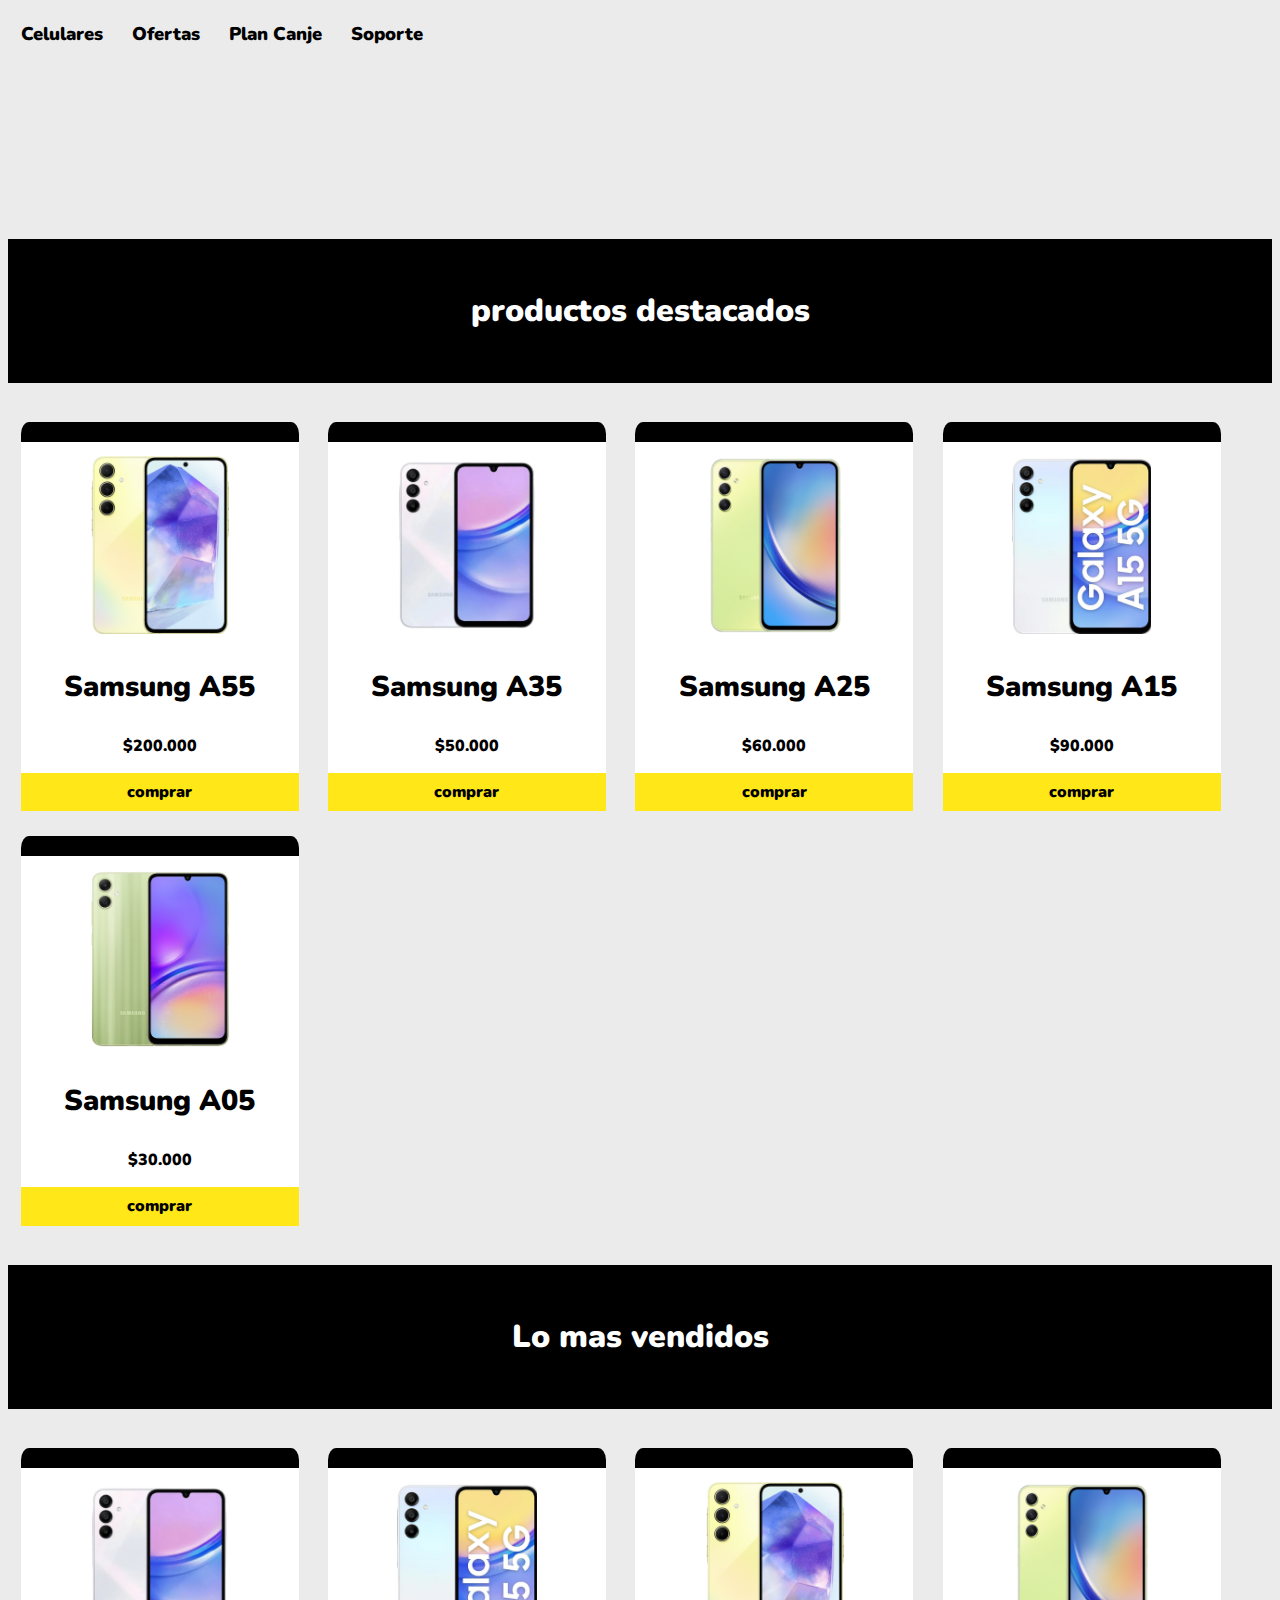
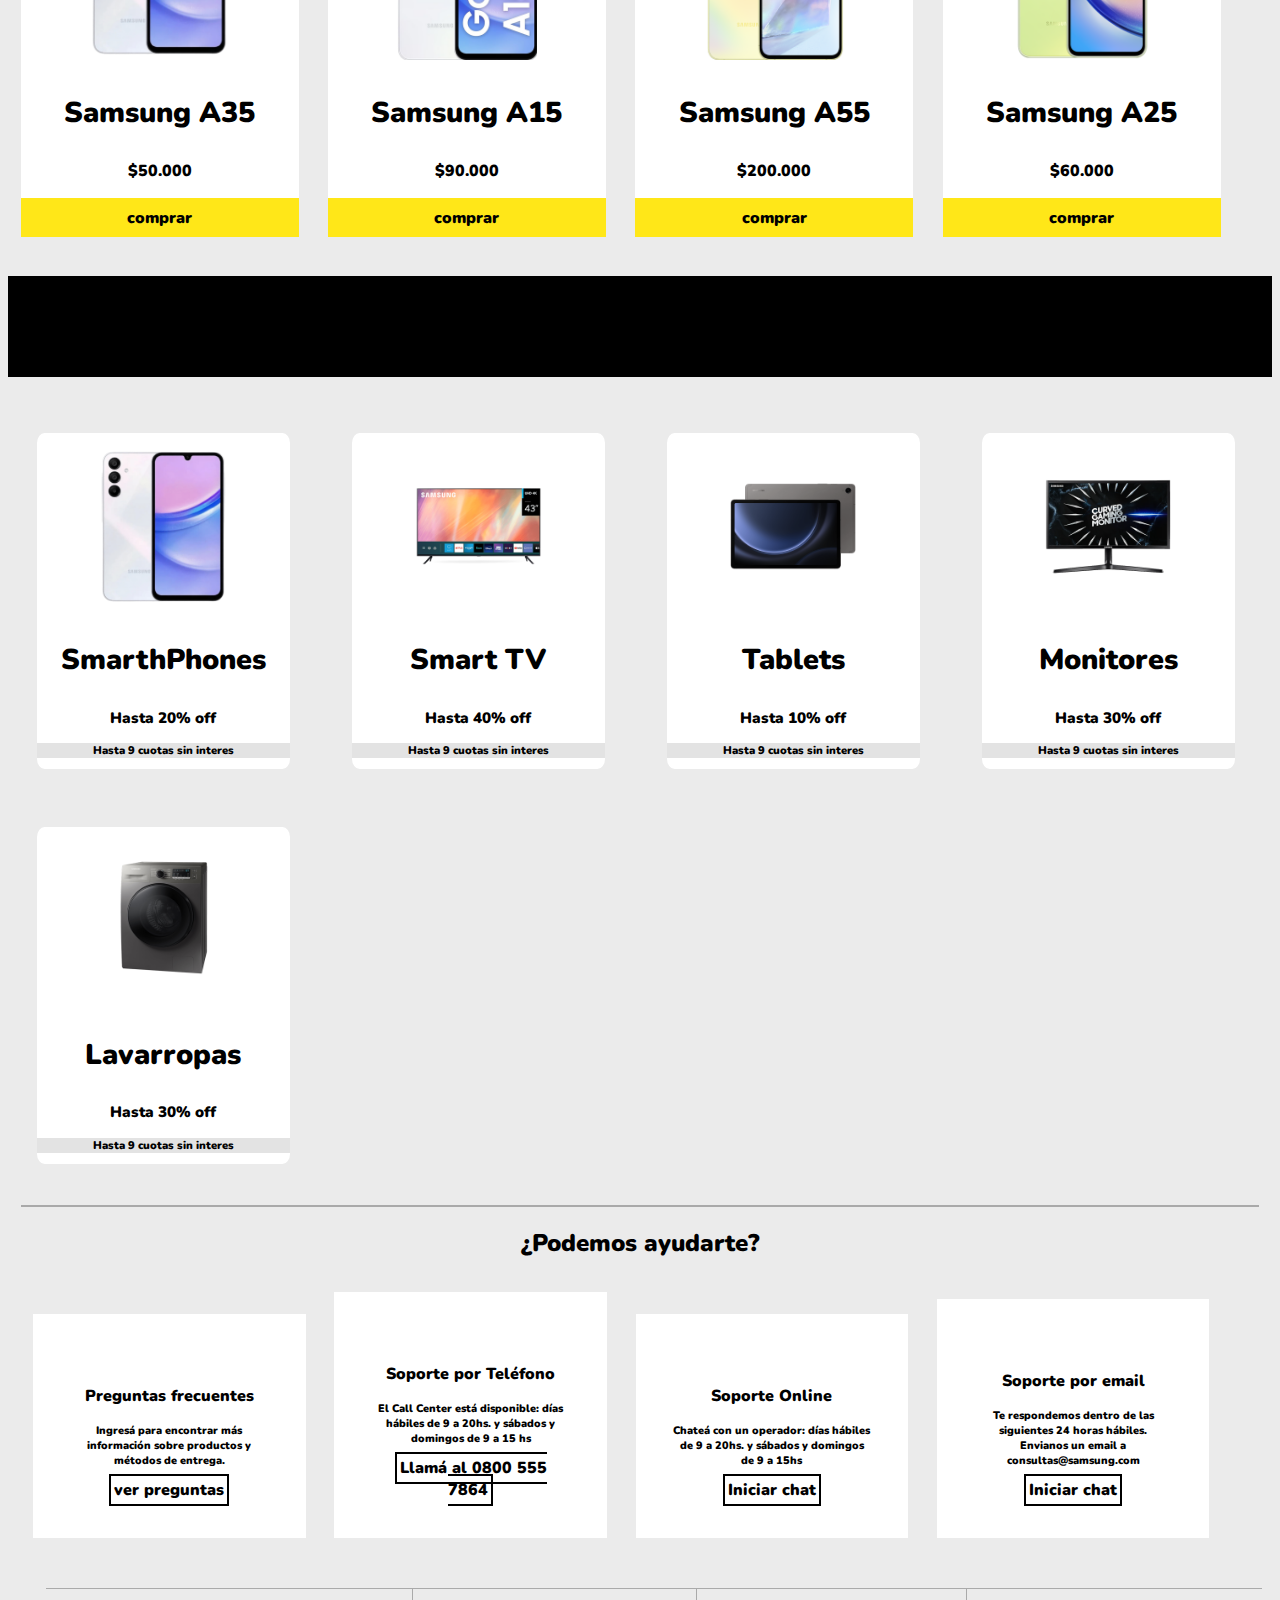
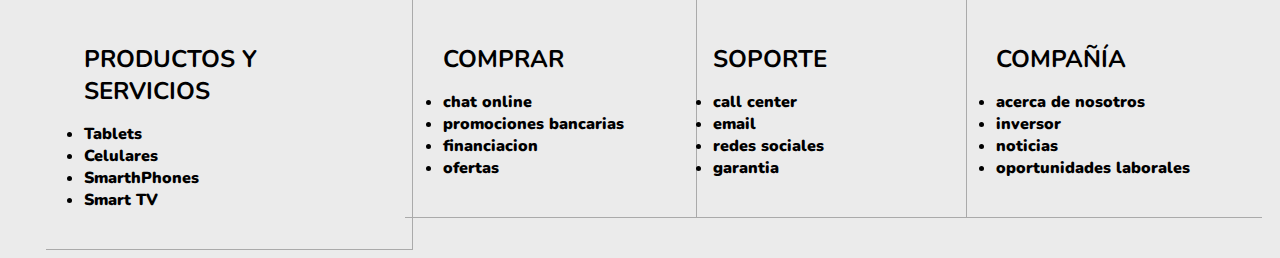
==== index.html @ 71383eb6 "Add files via upload" ====
<!DOCTYPE html>
<html lang="en">
<head>
    <meta charset="UTF-8">
    <meta name="viewport" content="width=device-width, initial-scale=1.0">
    <title>Document</title>
    <link rel="stylesheet" href="css.css">
    <link rel="preconnect" href="https://fonts.googleapis.com">
    <link rel="preconnect" href="https://fonts.gstatic.com" crossorigin>
    <link href="https://fonts.googleapis.com/css2?family=Nunito:ital,wght@0,200..1000;1,200..1000&display=swap" rel="stylesheet">

</head>
<div class="navegacion">
    <nav class="navegacion">
        <a href="index.html" class="item">Celulares</a>
        <a class="item">Ofertas</a>
        <a class="item">Plan Canje</a>
        <a class="item">Soporte</a>
    </nav>
</div>

    

    <div>
        <video autoplay loop muted class="video" >
        <source src="video.mp4" type="video/mp4">
        </video>
    </div>

<!-- galeria de imagenes -->
    <h2 class="productos">productos destacados</h2>

    <div class="padreTarjeta">
        <img class="imgTarjeta" src="/Sin título-2.png" alt="">
        <p class="parrafo">Samsung A55</p>
        <h3 class="precio">$200.000</h3>
        <a class="comprar" href="samsung-a55.html">comprar</a>

    </div>

    <div class="padreTarjeta">
        <img class="imgTarjeta" src="/Sin título-1.png" alt="">
        <p class="parrafo">Samsung A35</p>
        <h3 class="precio">$50.000</h3>
        <a class="comprar" href="samsung-a35.html">comprar</a>
        
    </div>

    <div class="padreTarjeta">
        <img class="imgTarjeta" src="/Sin título-3.png" alt="">
        <p class="parrafo">Samsung A25</p>
        <h3 class="precio">$60.000</h3>
        <a class="comprar" href="samsung-a25.html">comprar</a>
    </div>

    <div class="padreTarjeta">
        <img class="imgTarjeta" src="/Sin título-4.png" alt="">
        <p class="parrafo">Samsung A15</p>
        <h3 class="precio">$90.000</h3>
        <a class="comprar" href="samsung-a15.html">comprar</a>
    </div>

    <div class="padreTarjeta">
        <img class="imgTarjeta" src="/Sin título-9.png" alt="">
        <p class="parrafo">Samsung A05</p>
        <h3 class="precio">$30.000</h3>
        <a class="comprar" href="samsung-a05.html">comprar</a>
    </div>

<!-- galeria de imagenes -->

    <h2 class="productos">Lo mas vendidos</h2>

    <div class="padreTarjeta">
        <img class="imgTarjeta" src="/Sin título-1.png" alt="">
        <p class="parrafo">Samsung A35</p>
        <h3 class="precio">$50.000</h3>
        <a class="comprar" href="samsung-a35.html">comprar</a>
        
    </div>

    <div class="padreTarjeta">
        <img class="imgTarjeta" src="/Sin título-4.png" alt="">
        <p class="parrafo">Samsung A15</p>
        <h3 class="precio">$90.000</h3>
        <a class="comprar" href="samsung-a15.html">comprar</a>
    </div>

    <div class="padreTarjeta">
        <img class="imgTarjeta" src="/Sin título-2.png" alt="">
        <p class="parrafo">Samsung A55</p>
        <h3 class="precio">$200.000</h3>
        <a class="comprar" href="samsung-a55.html">comprar</a>
    </div>

    <div class="padreTarjeta">
        <img class="imgTarjeta" src="/Sin título-3.png" alt="">
        <p class="parrafo">Samsung A25</p>
        <h3 class="precio">$60.000</h3>
        <a class="comprar" href="samsung-a25.html">comprar</a>
    </div>

    




    
    <!-- galeria de imagenes -->

    <h2 class="productos"></h2>

    <div class="ofertasas">
        <img class="imgTarjeta" src="/Sin título-1.png" alt="">
        <p class="parrafo">SmarthPhones</p>
        <h3 class="off">Hasta 20% off</h3>
        <h3 class="cuotas">Hasta 9 cuotas sin interes</h3>
    </div>

    <div class="ofertasas">
        <img class="imgTarjeta" src="/Sin título-5.png" alt="">
        <p class="parrafo">Smart TV</p>
        <h3 class="off">Hasta 40% off</h3>
        <h3 class="cuotas">Hasta 9 cuotas sin interes</h3>
        
    </div>

    <div class="ofertasas">
        <img class="imgTarjeta" src="/Sin título-6.png" alt="">
        <p class="parrafo">Tablets</p>
        <h3 class="off">Hasta 10% off</h3>
        <h3 class="cuotas">Hasta 9 cuotas sin interes</h3>
    </div>

    <div class="ofertasas">
        <img class="imgTarjeta" src="/Sin título-7.png" alt="">
        <p class="parrafo">Monitores</p>
        <h3 class="off">Hasta 30% off</h3>
        <h3 class="cuotas">Hasta 9 cuotas sin interes</h3>
    </div>

    <div class="ofertasas">
        <img class="imgTarjeta" src="/Sin título-8.png" alt="">
        <p class="parrafo">Lavarropas</p>
        <h3 class="off">Hasta 30% off</h3>
        <h3 class="cuotas">Hasta 9 cuotas sin interes</h3>
    </div>



    <footer class="footerr">

        <h2 class="ayudarte">¿Podemos ayudarte?</h2>
        <div class="ayuda">
            <img src="https://samsungar.vtexassets.com/assets/vtex/assets-builder/samsungar.store-shop/0.43.1/contact-help___1b80924f4b9724a655293cec8883b79e.svg" alt="">
            <p class="preguntas">Preguntas frecuentes</p>
            <p class="preguntastexto">Ingresá para encontrar más
                información sobre productos y
                métodos de entrega.</p>
            <a href="" class="preguntas">ver preguntas</a>

        </div>

        <div class="ayuda">
            <img src="https://samsungar.vtexassets.com/assets/vtex/assets-builder/samsungar.store-shop/0.43.1/contact-phone___f4ac558d5203dd11baa30cdf0105889a.svg" alt="">
            <p class="preguntas">Soporte por Teléfono</p>
            <p class="preguntastexto">El Call Center está disponible:
                días hábiles de 9 a 20hs. y
                sábados y domingos de 9 a 15 hs</p>
            <a href="" class="preguntas">Llamá al 0800 555 7864</a>

        </div>

        <div class="ayuda">
            <img src="https://samsungar.vtexassets.com/assets/vtex/assets-builder/samsungar.store-shop/0.43.1/contact-message___e13eb6df89c6afef3c2ab8a1f8bf3823.svg" alt="">
            <p class="preguntas">Soporte Online</p>
            <p class="preguntastexto">Chateá con un operador:
                días hábiles de 9 a 20hs. y
                sábados y domingos de 9 a 15hs</p>
            <a href="" class="preguntas">Iniciar chat</a>

        </div>

        <div class="ayuda">
            <img src="https://samsungar.vtexassets.com/assets/vtex/assets-builder/samsungar.store-shop/0.43.1/contact-email___0a463ae4b21167f5a4cee4f8c2f34f4c.svg" alt="">
            <p class="preguntas">Soporte por email</p>
            <p class="preguntastexto">
                Te respondemos dentro de
                las siguientes 24 horas hábiles.
                Envianos un email a 
                consultas@samsung.com</p>
                <a href="" class="preguntas">Iniciar chat</a>

        </div>
    </footer>

    <footer>
        <div class="creditosos">
            <h1>PRODUCTOS Y SERVICIOS</h1>
            <li>Tablets</li>
            <li>Celulares</li>
            <li>SmarthPhones</li>
            <li>Smart TV</li>
        </div>

        <div class="creditos">
            <h1>COMPRAR</h1>
            <li>chat online</li>
            <li>promociones bancarias</li>
            <li>financiacion</li>
            <li>ofertas</li>
        </div>

        <div class="creditos">
            <h1>SOPORTE</h1>
            <li>call center</li>
            <li>email</li>
            <li>redes sociales</li>
            <li>garantia</li>
        </div>

        <div class="creditoss">
            <h1>COMPAÑÍA</h1>
            <li>acerca de nosotros</li>
            <li>inversor</li>
            <li>noticias</li>
            <li>oportunidades laborales</li>
        </div>
    </footer>
</body>
</html>
---- css.css ----
video.video {
    width: 100%;
    height: 100%;
}
  

.navegacion {
    width: 100%;
    background-color: rgb(235 235 235);
    text-align: left;
}

h1 {
    font-size: 150%;
}

a.item {
    font-family: "Nunito", sans-serif;
    font-weight: 1000;
    color: rgb(0, 0, 0);
    font-size: 115%;
    text-decoration: none;
    transition: 0.4s;
    background: rgb(235 235 235);
}

a.item:hover{
    color: white;
    background: black;
}

p.item {
    font-family: "Nunito", sans-serif;
    font-weight: 1000;
    color: black;
    font-size: 100%;
    padding: 0%;
}

.item {
    display: inline-block; 
    color: white;
    margin: 1%;
}

.item2 {
    display: inline-block;
    color: white;
    margin: 1%;
    text-align: right;
}

.portada{
    object-fit: cover;
    width: 100%;
    height: 100%;
    transition: 1.5s;
}

.portada:hover{
    width: 90%;
    height: 90%;
    object-fit: cover;

}

.imgTarjeta {
    height: 60%;
    width: 50%;
    margin-left: 25%;
    margin-top: 5%;
    transition: 0.8s;
}

.imgTarjeta:hover{
    height: 70%;
    width: 60%;

}

.padreTarjeta {
    border-top: 20px solid rgb(0 0 0);
    width: 22%;
    height: 20%;
    display: inline-block;
    margin: 1%;
    border-radius: 3%;
    background-color: rgb(255, 255, 255);
    padding: 0%;
}
body{
    background-color: rgb(235 235 235);
}

.parrafo {
    text-align: center;
    color: black;
    font-size: 180%;
    font-family: "Nunito", sans-serif;
    font-weight: 1000;
}

.precio {
    text-align: center;
    font-size: 100%;
    font-family: "Nunito", sans-serif;
    font-weight: 1000;
}

.productos {
    text-align: center;
    font-family: "Nunito", sans-serif;
    font-weight: 1000;
    background-color: black;
    color: white;
    padding: 4%;
    font-size: 200%;
}

.comprar {
    padding: 3%;
    margin: 0%;
    font-family: "Nunito", sans-serif;
    font-weight: 1000;
    background-color: #FFEB3B;
    font-size: 100%;
    border: 0px;
    text-align: center;
}


.off {
    text-align: center;
    font-size: 95%;
    font-family: "Nunito", sans-serif;
    font-weight: 1000;
}

.cuotas {
    text-align: center;
    font-size: 70%;
    font-family: "Nunito", sans-serif;
    font-weight: 1000;
    background-color: #0000001c;
}

.ofertasas {
    width: 20%;
    height: 20%;
    display: inline-block;
    margin: 2.3%;
    border-radius: 3%;
    background-color: rgb(255, 255, 255);
    padding: 0%;
}

a.comprar {
    padding: 3%;
    font-family: "Nunito", sans-serif;
    font-weight: 1000;
    background-color: #ffe718;
    font-size: 100%;
    border: 0px;
    width: 94%;
    height: 100%;
    display: block;
    text-decoration: none;
    transition: 0.4s;
    color: black;
}

a.comprar:hover {
    background-color: rgb(0, 0, 0);
    color: white;

}

h2.ayudarte {
    text-align: center;
    font-family: "Nunito", sans-serif;
    font-weight: 1000;
    display: block;
}

.ayuda {
    display: inline-block;
    background-color: rgb(255, 255, 255);
    width: 16%;
    margin: 1%;
    text-align: center;
    max-width: 20%;
    padding: 3%;
}

.ayudaa {
    display: inline-block;
    background-color: rgb(255, 255, 255);
    width: 19%;
    margin: 1%;
    text-align: center;
    max-width: 16%;
    padding: 1%;
}

p.preguntas {
    font-family: "Nunito", sans-serif;
    font-weight: 1000;
    text-decoration: none;
}

p.preguntastexto {
    font-family: "Nunito", sans-serif;
    font-weight: 1000;
    font-size: 68%;
}

a.preguntas {
    font-family: "Nunito", sans-serif;
    font-weight: 1000;
    padding: 3px;
    text-decoration: none;
    color: black;
    border: 2px solid black;
    transition: 0.4s;
}

a.preguntas:hover {
    background-color: black;
    color: white;
}

footer.footerr {
    border-top: 2px solid #00000047;
    margin: 1%;
}

.creditos {
    display: inline-grid;
    margin: -1%;
    width: 17%;
    padding: 3%;
    max-height: 0%;
    border-top: 1px solid #aaaaaa;
    border-right: 1px solid #aaaaaa;
    border-bottom: 1px solid #aaaaaa;
    font-family: "Nunito", sans-serif;
    font-weight: 1000;
    
}

.creditosos {
    display: inline-grid;
    width: 23%;
    padding: 3%;
    max-height: 0%;
    border-top: 1px solid #aaaaaa;
    border-right: 1px solid #aaaaaa;
    border-bottom: 1px solid #aaaaaa;
    margin-left: 3%;
    font-family: "Nunito", sans-serif;
    font-weight: 1000;
}

.creditoss {
    display: inline-grid;
    margin-top: 2%;
    width: 18%;
    padding: 3%;
    max-height: 0%;
    border-top: 1px solid #aaaaaa;
    border-bottom: 1px solid #aaaaaa;
    font-family: "Nunito", sans-serif;
    font-weight: 1000;
}













@media screen and (max-width: 480px) {

    .navegacion {
        width: 100%;
        background-color: rgb(235 235 235);
        text-align: left;
    }
    
    
    p.item {
        font-family: "Nunito", sans-serif;
        font-weight: 1000;
        color: black;
        font-size: 100%;
    }
    
    .item {
        display: inline-block; 
        color: white;
        margin: 1%;
    }
    
    .item2 {
        display: inline-block;
        color: white;
        margin: 1%;
        text-align: right;
    }
    
    .portada{
        object-fit: cover;
        width: 100%;
        height: 100%;
    }
    
    .imgTarjeta {
        height: 60%;
        width: 50%;
        margin-left: 25%;
        margin-top: 10%;
    }
    
    .padreTarjeta {
        border-top: 20px solid rgb(0 0 0);
        width: 47%;
        height: 20%;
        display: inline-block;
        margin: 1%;
        border-radius: 3%;
        background-color: rgb(255, 255, 255);
        padding: 0%;
    }
    
    body{
        background-color: rgb(235 235 235);
    }
    
    .parrafo {
        text-align: center;
        color: black;
        font-size: 110%;
        font-family: "Nunito", sans-serif;
        font-weight: 1000;
    }
    
    .precio {
        text-align: center;
        font-size: 100%;
        font-family: "Nunito", sans-serif;
        font-weight: 1000;
    }
    
    .productos {
        text-align: center;
        font-family: "Nunito", sans-serif;
        font-weight: 1000;
        background-color: black;
        color: white;
        padding: 4%;
        font-size: 200%;
    }
    
    .comprar {
        padding: 3%;
        margin: 0%;
        font-family: "Nunito", sans-serif;
        font-weight: 1000;
        background-color: #FFEB3B;
        font-size: 100%;
        border: 0px;
        text-align: center;
    }

    .off {
        text-align: center;
        font-size: 85%;
        font-family: "Nunito", sans-serif;
        font-weight: 1000;
    }
    
    .cuotas {
        text-align: center;
        font-size: 65%;
        font-family: "Nunito", sans-serif;
        font-weight: 1000;
        background-color: #0000001c;
    }
    
    .ofertasas {
        width: 44%;
        height: 20%;
        display: inline-block;
        margin: 2%;
        border-radius: 3%;
        background-color: rgb(255, 255, 255);
        padding: 0%;
    }

    h2.ayudarte {
        font-family: "Nunito", sans-serif;
        font-weight: 1000;
        display: block;
        width: 100%;
    }
    
    .ayuda {
        display: inline-block;
        background-color: rgb(255, 255, 255);
        width: 41%;
        margin: 1%;
        max-width: 41%;
        padding: 10%;
        margin-left: 21%;
    }
    
    p.preguntas {
        font-family: "Nunito", sans-serif;
        font-weight: 1000;
        font-size: 150%;
    }
    
    p.preguntastexto {
        font-family: "Nunito", sans-serif;
        font-weight: 1000;
        font-size: 79%;
    }
    
    a.preguntas {
        font-family: "Nunito", sans-serif;
        font-weight: 1000;
        font-size: 100%;
    }

    .creditosos {
        display: inline-grid;
        width: 80%;
        padding: 3%;
        max-height: 0%;
        border-right: 1px solid #aaaaaa;
        border-bottom: 0px solid #aaaaaa;
        margin-left: 7%;
        font-family: "Nunito", sans-serif;
        font-weight: 1000;
        margin-top: 8%;
    }

    .creditos {
        display: inline-grid;
        margin-left: 8%;
        width: 85%;
        padding: 0%;
        max-height: 0%;
        border-right: 1px solid #aaaaaa;
        border-bottom: 0px solid #aaaaaa;
        font-family: "Nunito", sans-serif;
        font-weight: 1000;
        padding-bottom: 4%;
    }

    .creditoss {
        display: inline-grid;
        margin-left: 8%;
        width: 85%;
        padding: 0%;
        max-height: 0%;
        border-bottom: 1px solid #aaaaaa;
        font-family: "Nunito", sans-serif;
        font-weight: 1000;
        border-right: 1px solid #aaaaaa;
        margin-top: 0%;
    }
    
    
}
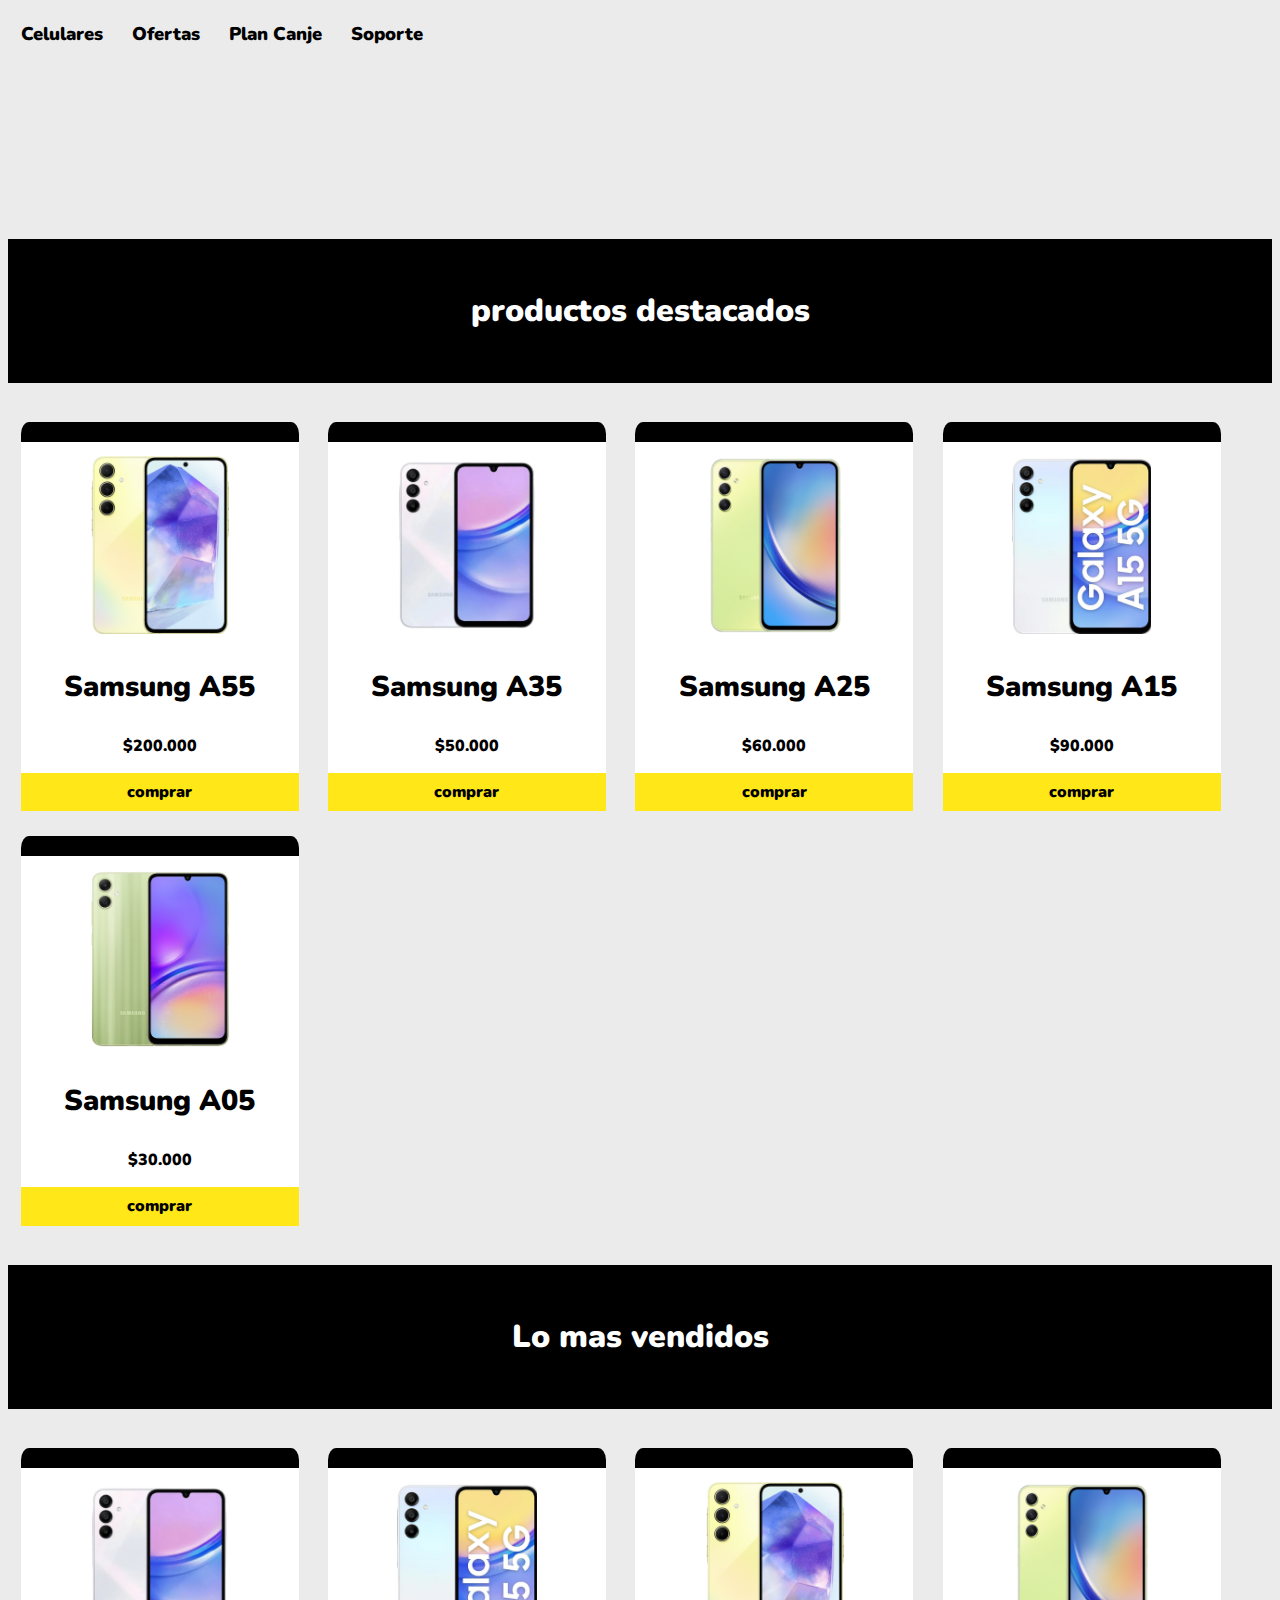
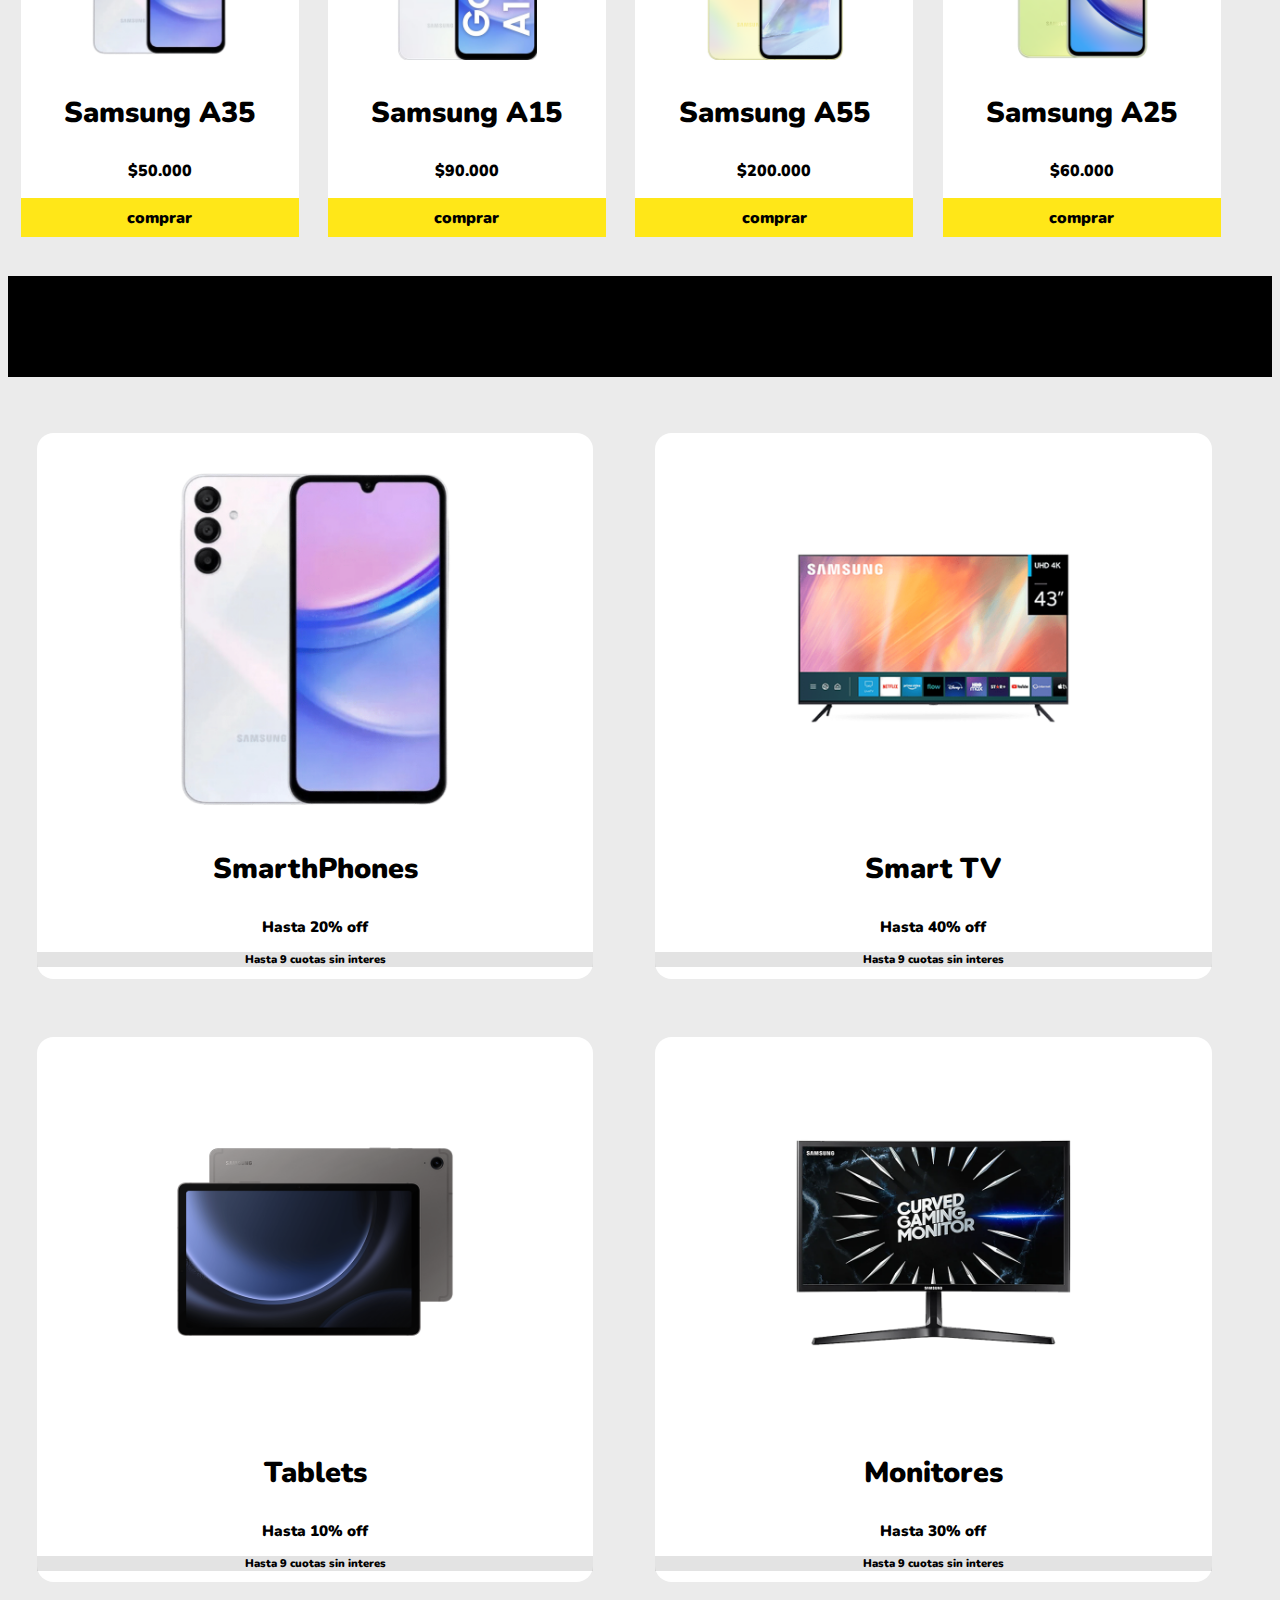
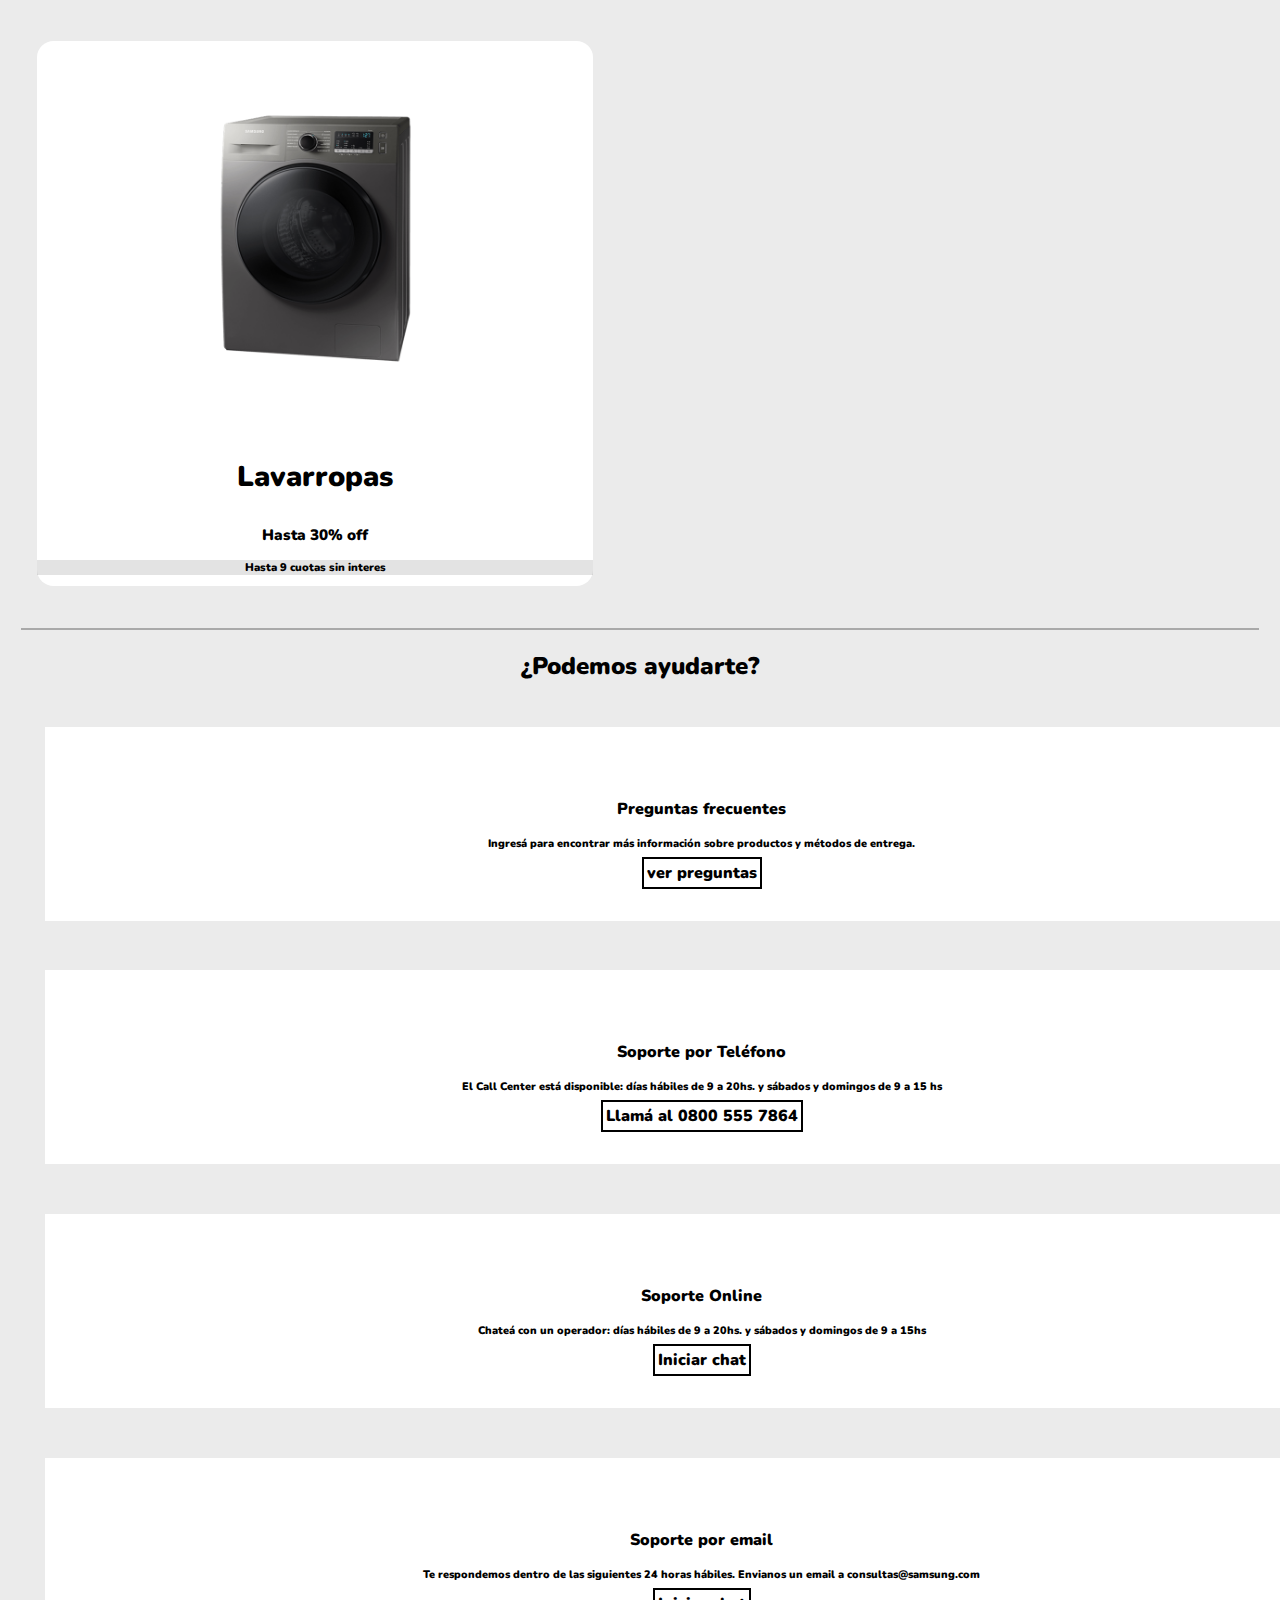
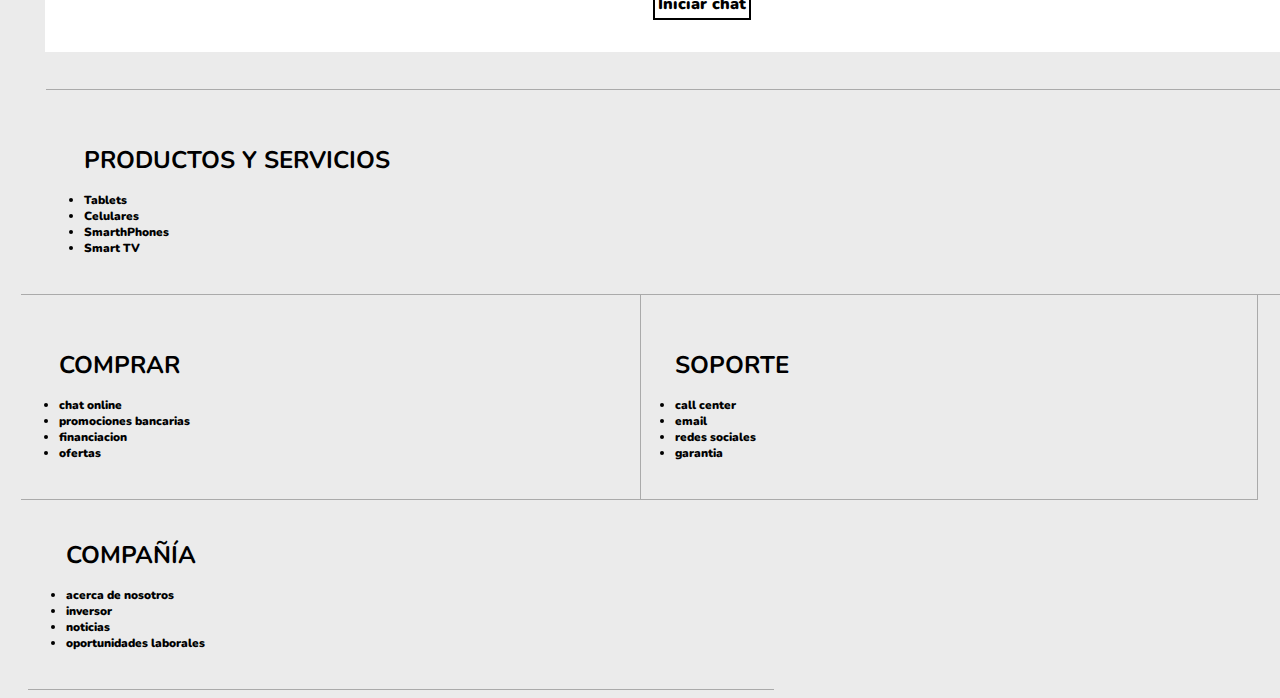
==== commit 85bc7038: "Update index.html" ====
--- a/index.html
+++ b/index.html
@@ -3,7 +3,7 @@
 <head>
     <meta charset="UTF-8">
     <meta name="viewport" content="width=device-width, initial-scale=1.0">
-    <title>Document</title>
+    <title>Samsung Store</title>
     <link rel="stylesheet" href="css.css">
     <link rel="preconnect" href="https://fonts.googleapis.com">
     <link rel="preconnect" href="https://fonts.gstatic.com" crossorigin>
@@ -228,4 +228,4 @@
         </div>
     </footer>
 </body>
-</html>+</html>
--- a/css.css
+++ b/css.css
@@ -1,3 +1,90 @@
+@keyframes show {
+    from {
+        opacity: 0;
+        scale: 25%;
+    }
+
+    to {
+        opacity: 1;
+        scale: 100%;
+    }
+}
+
+img {
+    view-timeline-name: --image;
+    view-timeline-axis: block;
+
+    animation-timeline: --image;
+    animation-name: show;
+
+    animation-fill-mode: both;
+    animation-range: entry 25% cover 50%;
+} 
+
+.productos {
+    view-timeline-name: --image;
+    view-timeline-axis: block;
+
+    animation-timeline: --image;
+    animation-name: show;
+
+    animation-fill-mode: both;
+    animation-range: entry 25% cover 50%;
+} 
+
+
+.padreTarjeta {
+    view-timeline-name: --image;
+    view-timeline-axis: block;
+
+    animation-timeline: --image;
+    animation-name: show;
+
+    animation-fill-mode: both;
+    animation-range: entry 25% cover 50%;
+} 
+
+
+.ayuda {
+    view-timeline-name: --image;
+    view-timeline-axis: block;
+
+    animation-timeline: --image;
+    animation-name: show;
+
+    animation-fill-mode: both;
+    animation-range: entry 25% cover 50%;
+} 
+
+h2.ayudarte {
+    view-timeline-name: --image;
+    view-timeline-axis: block;
+
+    animation-timeline: --image;
+    animation-name: show;
+
+    animation-fill-mode: both;
+    animation-range: entry 25% cover 50%;
+} 
+
+
+.ofertasas {
+    view-timeline-name: --image;
+    view-timeline-axis: block;
+
+    animation-timeline: --image;
+    animation-name: show;
+
+    animation-fill-mode: both;
+    animation-range: entry 25% cover 50%;
+} 
+
+
+
+
+
+
+
 
 video.video {
     width: 100%;
@@ -28,6 +115,8 @@
 a.item:hover{
     color: white;
     background: black;
+    padding: 10px;
+    border-radius: 10cm;
 }
 
 p.item {
@@ -166,13 +255,14 @@
     height: 100%;
     display: block;
     text-decoration: none;
-    transition: 0.4s;
+    transition: 0.8s;
     color: black;
 }
 
 a.comprar:hover {
     background-color: rgb(0, 0, 0);
     color: white;
+    padding: 4%;
 
 }
 
@@ -264,14 +354,16 @@
 
 .creditoss {
     display: inline-grid;
-    margin-top: 2%;
-    width: 18%;
+    width: 53%;
     padding: 3%;
     max-height: 0%;
     border-top: 1px solid #aaaaaa;
     border-bottom: 1px solid #aaaaaa;
     font-family: "Nunito", sans-serif;
     font-weight: 1000;
+    margin-left: 1.6%;
+    margin-top: 21.1px;
+    border-top-width: 0px;
 }
 
 
@@ -414,11 +506,11 @@
     .ayuda {
         display: inline-block;
         background-color: rgb(255, 255, 255);
-        width: 41%;
+        width: 80%;
         margin: 1%;
-        max-width: 41%;
-        padding: 10%;
-        margin-left: 21%;
+        max-width: 100%;
+        padding: 9%;
+        margin-left: 2%;
     }
     
     p.preguntas {
@@ -477,7 +569,171 @@
         border-right: 1px solid #aaaaaa;
         margin-top: 0%;
     }
-    
-    
-}
-
+
+    
+    
+    
+}
+
+
+@media screen and (min-height: 823px) {
+
+    li {
+        font-size: 74%;
+    }
+        
+    .creditos {
+        display: inline-grid;
+        margin: -1.6%;
+        width: 43%;
+        padding: 3%;
+        max-height: 0%;
+        border-top: 1px solid #aaaaaa;
+        border-right: 1px solid #aaaaaa;
+        border-bottom: 1px solid #aaaaaa;
+        font-family: "Nunito", sans-serif;
+        font-weight: 1000;
+        margin-left: 1%;
+        margin-top: -0.1%;
+    }
+
+        .creditosos {
+            display: inline-grid;
+            width: 92%;
+            padding: 3%;
+            max-height: 0%;
+            border-top: 1px solid #aaaaaa;
+            border-right: 1px solid #aaaaaa;
+            border-bottom: 1px solid #aaaaaa;
+            margin-left: 3%;
+            font-family: "Nunito", sans-serif;
+            font-weight: 1000;
+        }
+    
+
+        .creditoss {
+            display: inline-grid;
+            width: 53%;
+            padding: 3%;
+            max-height: 0%;
+            border-bottom: 1px solid #aaaaaa;
+            font-family: "Nunito", sans-serif;
+            font-weight: 1000;
+            margin-left: 1.6%;
+            margin-top: 5.1px;
+            border-top: 0px;
+        }
+
+        .ofertasas {
+            width: 44%;
+            height: 20%;
+            display: inline-block;
+            margin: 2.3%;
+            border-radius: 3%;
+            background-color: rgb(255, 255, 255);
+            padding: 0%;
+        }
+
+        .ayuda {
+            display: inline-block;
+            background-color: rgb(255, 255, 255);
+            width: 100%;
+            margin: 2%;
+            text-align: center;
+            max-width: 100%;
+            padding: 3%;
+        }
+     
+}
+
+@media screen and (max-width: 900px) {
+
+    .ofertasas {
+        width: 44%;
+        height: 20%;
+        display: inline-block;
+        margin: 2.3%;
+        border-radius: 3%;
+        background-color: rgb(255, 255, 255);
+        padding: 0%;
+    }
+
+    .parrafo {
+        text-align: center;
+        color: black;
+        font-size: 154%;
+        font-family: "Nunito", sans-serif;
+        font-weight: 1000;
+    }
+
+    .ayuda {
+        display: inline-block;
+        background-color: rgb(255, 255, 255);
+        width: 92%;
+        margin: 1%;
+        text-align: center;
+        max-width: 100%;
+        padding: 3%;
+    }
+
+
+.creditos {
+        display: inline-grid;
+        margin: -1.6%;
+        width: 43%;
+        padding: 3%;
+        max-height: 0%;
+        border-top: 1px solid #aaaaaa;
+        border-right: 1px solid #aaaaaa;
+        border-bottom: 1px solid #aaaaaa;
+        font-family: "Nunito", sans-serif;
+        font-weight: 1000;
+        margin-left: 1%;
+        margin-top: -0.1%;
+    }
+
+        .creditosos {
+            display: inline-grid;
+            width: 92%;
+            padding: 3%;
+            max-height: 0%;
+            border-top: 1px solid #aaaaaa;
+            border-right: 1px solid #aaaaaa;
+            border-bottom: 1px solid #aaaaaa;
+            margin-left: 3%;
+            font-family: "Nunito", sans-serif;
+            font-weight: 1000;
+        }
+    
+
+        .creditoss {
+            display: inline-grid;
+            width: 53%;
+            padding: 3%;
+            max-height: 0%;
+            border-bottom: 1px solid #aaaaaa;
+            font-family: "Nunito", sans-serif;
+            font-weight: 1000;
+            margin-left: 1.6%;
+            margin-top: 5.1px;
+            border-top: 0px;
+        }
+    
+    .parrafo {
+        text-align: center;
+        color: black;
+        font-size: 133%;
+        font-family: "Nunito", sans-serif;
+        font-weight: 1000;
+    }
+
+
+    h1 {
+        font-size: 139%;
+    }
+    
+
+}
+    
+
+
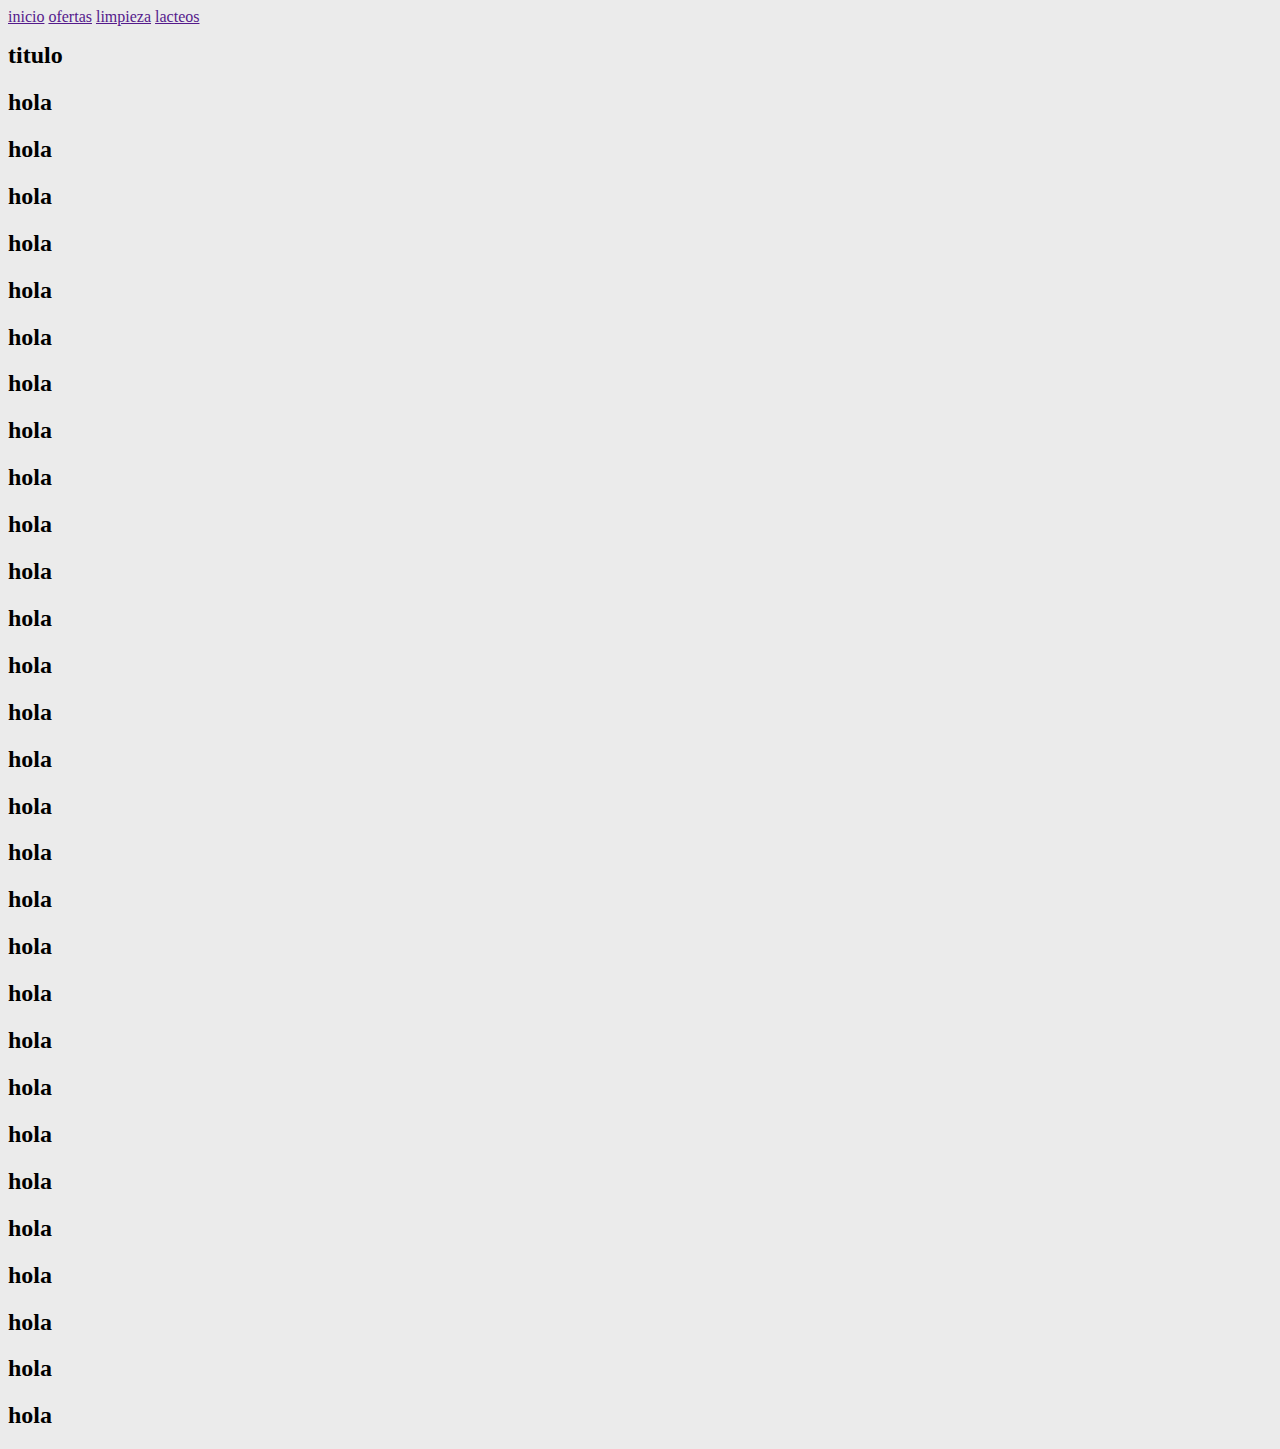
==== commit 42b1fba0: "Add files via upload" ====
--- a/index.html
+++ b/index.html
@@ -2,230 +2,131 @@
 <html lang="en">
 <head>
     <meta charset="UTF-8">
+    <link rel="stylesheet" href="css.css">
     <meta name="viewport" content="width=device-width, initial-scale=1.0">
-    <title>Samsung Store</title>
-    <link rel="stylesheet" href="css.css">
     <link rel="preconnect" href="https://fonts.googleapis.com">
     <link rel="preconnect" href="https://fonts.gstatic.com" crossorigin>
     <link href="https://fonts.googleapis.com/css2?family=Nunito:ital,wght@0,200..1000;1,200..1000&display=swap" rel="stylesheet">
+    <title>Document</title>
+</head>
+<body>
 
-</head>
-<div class="navegacion">
-    <nav class="navegacion">
-        <a href="index.html" class="item">Celulares</a>
-        <a class="item">Ofertas</a>
-        <a class="item">Plan Canje</a>
-        <a class="item">Soporte</a>
+
+
+    <nav>
+        <a href="">inicio</a>
+        <a href="">ofertas</a>
+        <a href="">limpieza</a>
+        <a href="">lacteos</a>
     </nav>
-</div>
-
-    
-
-    <div>
-        <video autoplay loop muted class="video" >
-        <source src="video.mp4" type="video/mp4">
-        </video>
-    </div>
-
-<!-- galeria de imagenes -->
-    <h2 class="productos">productos destacados</h2>
-
-    <div class="padreTarjeta">
-        <img class="imgTarjeta" src="/Sin título-2.png" alt="">
-        <p class="parrafo">Samsung A55</p>
-        <h3 class="precio">$200.000</h3>
-        <a class="comprar" href="samsung-a55.html">comprar</a>
-
-    </div>
-
-    <div class="padreTarjeta">
-        <img class="imgTarjeta" src="/Sin título-1.png" alt="">
-        <p class="parrafo">Samsung A35</p>
-        <h3 class="precio">$50.000</h3>
-        <a class="comprar" href="samsung-a35.html">comprar</a>
-        
-    </div>
-
-    <div class="padreTarjeta">
-        <img class="imgTarjeta" src="/Sin título-3.png" alt="">
-        <p class="parrafo">Samsung A25</p>
-        <h3 class="precio">$60.000</h3>
-        <a class="comprar" href="samsung-a25.html">comprar</a>
-    </div>
-
-    <div class="padreTarjeta">
-        <img class="imgTarjeta" src="/Sin título-4.png" alt="">
-        <p class="parrafo">Samsung A15</p>
-        <h3 class="precio">$90.000</h3>
-        <a class="comprar" href="samsung-a15.html">comprar</a>
-    </div>
-
-    <div class="padreTarjeta">
-        <img class="imgTarjeta" src="/Sin título-9.png" alt="">
-        <p class="parrafo">Samsung A05</p>
-        <h3 class="precio">$30.000</h3>
-        <a class="comprar" href="samsung-a05.html">comprar</a>
-    </div>
-
-<!-- galeria de imagenes -->
-
-    <h2 class="productos">Lo mas vendidos</h2>
-
-    <div class="padreTarjeta">
-        <img class="imgTarjeta" src="/Sin título-1.png" alt="">
-        <p class="parrafo">Samsung A35</p>
-        <h3 class="precio">$50.000</h3>
-        <a class="comprar" href="samsung-a35.html">comprar</a>
-        
-    </div>
-
-    <div class="padreTarjeta">
-        <img class="imgTarjeta" src="/Sin título-4.png" alt="">
-        <p class="parrafo">Samsung A15</p>
-        <h3 class="precio">$90.000</h3>
-        <a class="comprar" href="samsung-a15.html">comprar</a>
-    </div>
-
-    <div class="padreTarjeta">
-        <img class="imgTarjeta" src="/Sin título-2.png" alt="">
-        <p class="parrafo">Samsung A55</p>
-        <h3 class="precio">$200.000</h3>
-        <a class="comprar" href="samsung-a55.html">comprar</a>
-    </div>
-
-    <div class="padreTarjeta">
-        <img class="imgTarjeta" src="/Sin título-3.png" alt="">
-        <p class="parrafo">Samsung A25</p>
-        <h3 class="precio">$60.000</h3>
-        <a class="comprar" href="samsung-a25.html">comprar</a>
-    </div>
-
-    
 
 
 
 
-    
-    <!-- galeria de imagenes -->
 
-    <h2 class="productos"></h2>
 
-    <div class="ofertasas">
-        <img class="imgTarjeta" src="/Sin título-1.png" alt="">
-        <p class="parrafo">SmarthPhones</p>
-        <h3 class="off">Hasta 20% off</h3>
-        <h3 class="cuotas">Hasta 9 cuotas sin interes</h3>
-    </div>
 
-    <div class="ofertasas">
-        <img class="imgTarjeta" src="/Sin título-5.png" alt="">
-        <p class="parrafo">Smart TV</p>
-        <h3 class="off">Hasta 40% off</h3>
-        <h3 class="cuotas">Hasta 9 cuotas sin interes</h3>
-        
-    </div>
 
-    <div class="ofertasas">
-        <img class="imgTarjeta" src="/Sin título-6.png" alt="">
-        <p class="parrafo">Tablets</p>
-        <h3 class="off">Hasta 10% off</h3>
-        <h3 class="cuotas">Hasta 9 cuotas sin interes</h3>
-    </div>
 
-    <div class="ofertasas">
-        <img class="imgTarjeta" src="/Sin título-7.png" alt="">
-        <p class="parrafo">Monitores</p>
-        <h3 class="off">Hasta 30% off</h3>
-        <h3 class="cuotas">Hasta 9 cuotas sin interes</h3>
-    </div>
 
-    <div class="ofertasas">
-        <img class="imgTarjeta" src="/Sin título-8.png" alt="">
-        <p class="parrafo">Lavarropas</p>
-        <h3 class="off">Hasta 30% off</h3>
-        <h3 class="cuotas">Hasta 9 cuotas sin interes</h3>
+
+
+
+    <h1 class="titulo">titulo</h1>
+
     </div>
 
 
 
-    <footer class="footerr">
-
-        <h2 class="ayudarte">¿Podemos ayudarte?</h2>
-        <div class="ayuda">
-            <img src="https://samsungar.vtexassets.com/assets/vtex/assets-builder/samsungar.store-shop/0.43.1/contact-help___1b80924f4b9724a655293cec8883b79e.svg" alt="">
-            <p class="preguntas">Preguntas frecuentes</p>
-            <p class="preguntastexto">Ingresá para encontrar más
-                información sobre productos y
-                métodos de entrega.</p>
-            <a href="" class="preguntas">ver preguntas</a>
-
+    <div class="padre">
+        <div class="hijos">
+            <h2>hola</h2>
+        </div>
+        <div class="hijos">
+            <h2>hola</h2>
+        </div>
+        <div class="hijos">
+            <h2>hola</h2>
+        </div>
+        <div class="hijos">
+            <h2>hola</h2>
+        </div>
+        <div class="hijos">
+            <h2>hola</h2>
+        </div>
+        <div class="hijos">
+            <h2>hola</h2>
+        </div>
+        <div class="hijos">
+            <h2>hola</h2>
+        </div>
+        <div class="hijos">
+            <h2>hola</h2>
+        </div>
+        <div class="hijos">
+            <h2>hola</h2>
+        </div>
+        <div class="hijos">
+            <h2>hola</h2>
+        </div>
+        <div class="hijos">
+            <h2>hola</h2>
+        </div>
+        <div class="hijos">
+            <h2>hola</h2>
+        </div>
+        <div class="hijos">
+            <h2>hola</h2>
+        </div>
+        <div class="hijos">
+            <h2>hola</h2>
+        </div>
+        <div class="hijos">
+            <h2>hola</h2>
+        </div>
+        <div class="hijos">
+            <h2>hola</h2>
+        </div>
+        <div class="hijos">
+            <h2>hola</h2>
+        </div>
+        <div class="hijos">
+            <h2>hola</h2>
+        </div>
+        <div class="hijos">
+            <h2>hola</h2>
+        </div>
+        <div class="hijos">
+            <h2>hola</h2>
+        </div>
+        <div class="hijos">
+            <h2>hola</h2>
+        </div>
+        <div class="hijos">
+            <h2>hola</h2>
+        </div>
+        <div class="hijos">
+            <h2>hola</h2>
+        </div>
+        <div class="hijos">
+            <h2>hola</h2>
+        </div>
+        <div class="hijos">
+            <h2>hola</h2>
+        </div>
+        <div class="hijos">
+            <h2>hola</h2>
+        </div>
+        <div class="hijos">
+            <h2>hola</h2>
+        </div>
+        <div class="hijos">
+            <h2>hola</h2>
+        </div>
+        <div class="hijos">
+            <h2>hola</h2>
         </div>
 
-        <div class="ayuda">
-            <img src="https://samsungar.vtexassets.com/assets/vtex/assets-builder/samsungar.store-shop/0.43.1/contact-phone___f4ac558d5203dd11baa30cdf0105889a.svg" alt="">
-            <p class="preguntas">Soporte por Teléfono</p>
-            <p class="preguntastexto">El Call Center está disponible:
-                días hábiles de 9 a 20hs. y
-                sábados y domingos de 9 a 15 hs</p>
-            <a href="" class="preguntas">Llamá al 0800 555 7864</a>
-
-        </div>
-
-        <div class="ayuda">
-            <img src="https://samsungar.vtexassets.com/assets/vtex/assets-builder/samsungar.store-shop/0.43.1/contact-message___e13eb6df89c6afef3c2ab8a1f8bf3823.svg" alt="">
-            <p class="preguntas">Soporte Online</p>
-            <p class="preguntastexto">Chateá con un operador:
-                días hábiles de 9 a 20hs. y
-                sábados y domingos de 9 a 15hs</p>
-            <a href="" class="preguntas">Iniciar chat</a>
-
-        </div>
-
-        <div class="ayuda">
-            <img src="https://samsungar.vtexassets.com/assets/vtex/assets-builder/samsungar.store-shop/0.43.1/contact-email___0a463ae4b21167f5a4cee4f8c2f34f4c.svg" alt="">
-            <p class="preguntas">Soporte por email</p>
-            <p class="preguntastexto">
-                Te respondemos dentro de
-                las siguientes 24 horas hábiles.
-                Envianos un email a 
-                consultas@samsung.com</p>
-                <a href="" class="preguntas">Iniciar chat</a>
-
-        </div>
-    </footer>
-
-    <footer>
-        <div class="creditosos">
-            <h1>PRODUCTOS Y SERVICIOS</h1>
-            <li>Tablets</li>
-            <li>Celulares</li>
-            <li>SmarthPhones</li>
-            <li>Smart TV</li>
-        </div>
-
-        <div class="creditos">
-            <h1>COMPRAR</h1>
-            <li>chat online</li>
-            <li>promociones bancarias</li>
-            <li>financiacion</li>
-            <li>ofertas</li>
-        </div>
-
-        <div class="creditos">
-            <h1>SOPORTE</h1>
-            <li>call center</li>
-            <li>email</li>
-            <li>redes sociales</li>
-            <li>garantia</li>
-        </div>
-
-        <div class="creditoss">
-            <h1>COMPAÑÍA</h1>
-            <li>acerca de nosotros</li>
-            <li>inversor</li>
-            <li>noticias</li>
-            <li>oportunidades laborales</li>
-        </div>
-    </footer>
+    </div>
 </body>
-</html>
+</html>--- a/css.css
+++ b/css.css
@@ -328,7 +328,7 @@
 .creditos {
     display: inline-grid;
     margin: -1%;
-    width: 17%;
+    width: 16%;
     padding: 3%;
     max-height: 0%;
     border-top: 1px solid #aaaaaa;
@@ -336,7 +336,6 @@
     border-bottom: 1px solid #aaaaaa;
     font-family: "Nunito", sans-serif;
     font-weight: 1000;
-    
 }
 
 .creditosos {
@@ -347,23 +346,20 @@
     border-top: 1px solid #aaaaaa;
     border-right: 1px solid #aaaaaa;
     border-bottom: 1px solid #aaaaaa;
-    margin-left: 3%;
-    font-family: "Nunito", sans-serif;
-    font-weight: 1000;
+    font-family: "Nunito", sans-serif;
+    font-weight: 1000;
+    margin-left: 5%;
 }
 
 .creditoss {
     display: inline-grid;
-    width: 53%;
+    width: 17%;
     padding: 3%;
     max-height: 0%;
     border-top: 1px solid #aaaaaa;
     border-bottom: 1px solid #aaaaaa;
     font-family: "Nunito", sans-serif;
     font-weight: 1000;
-    margin-left: 1.6%;
-    margin-top: 21.1px;
-    border-top-width: 0px;
 }
 
 
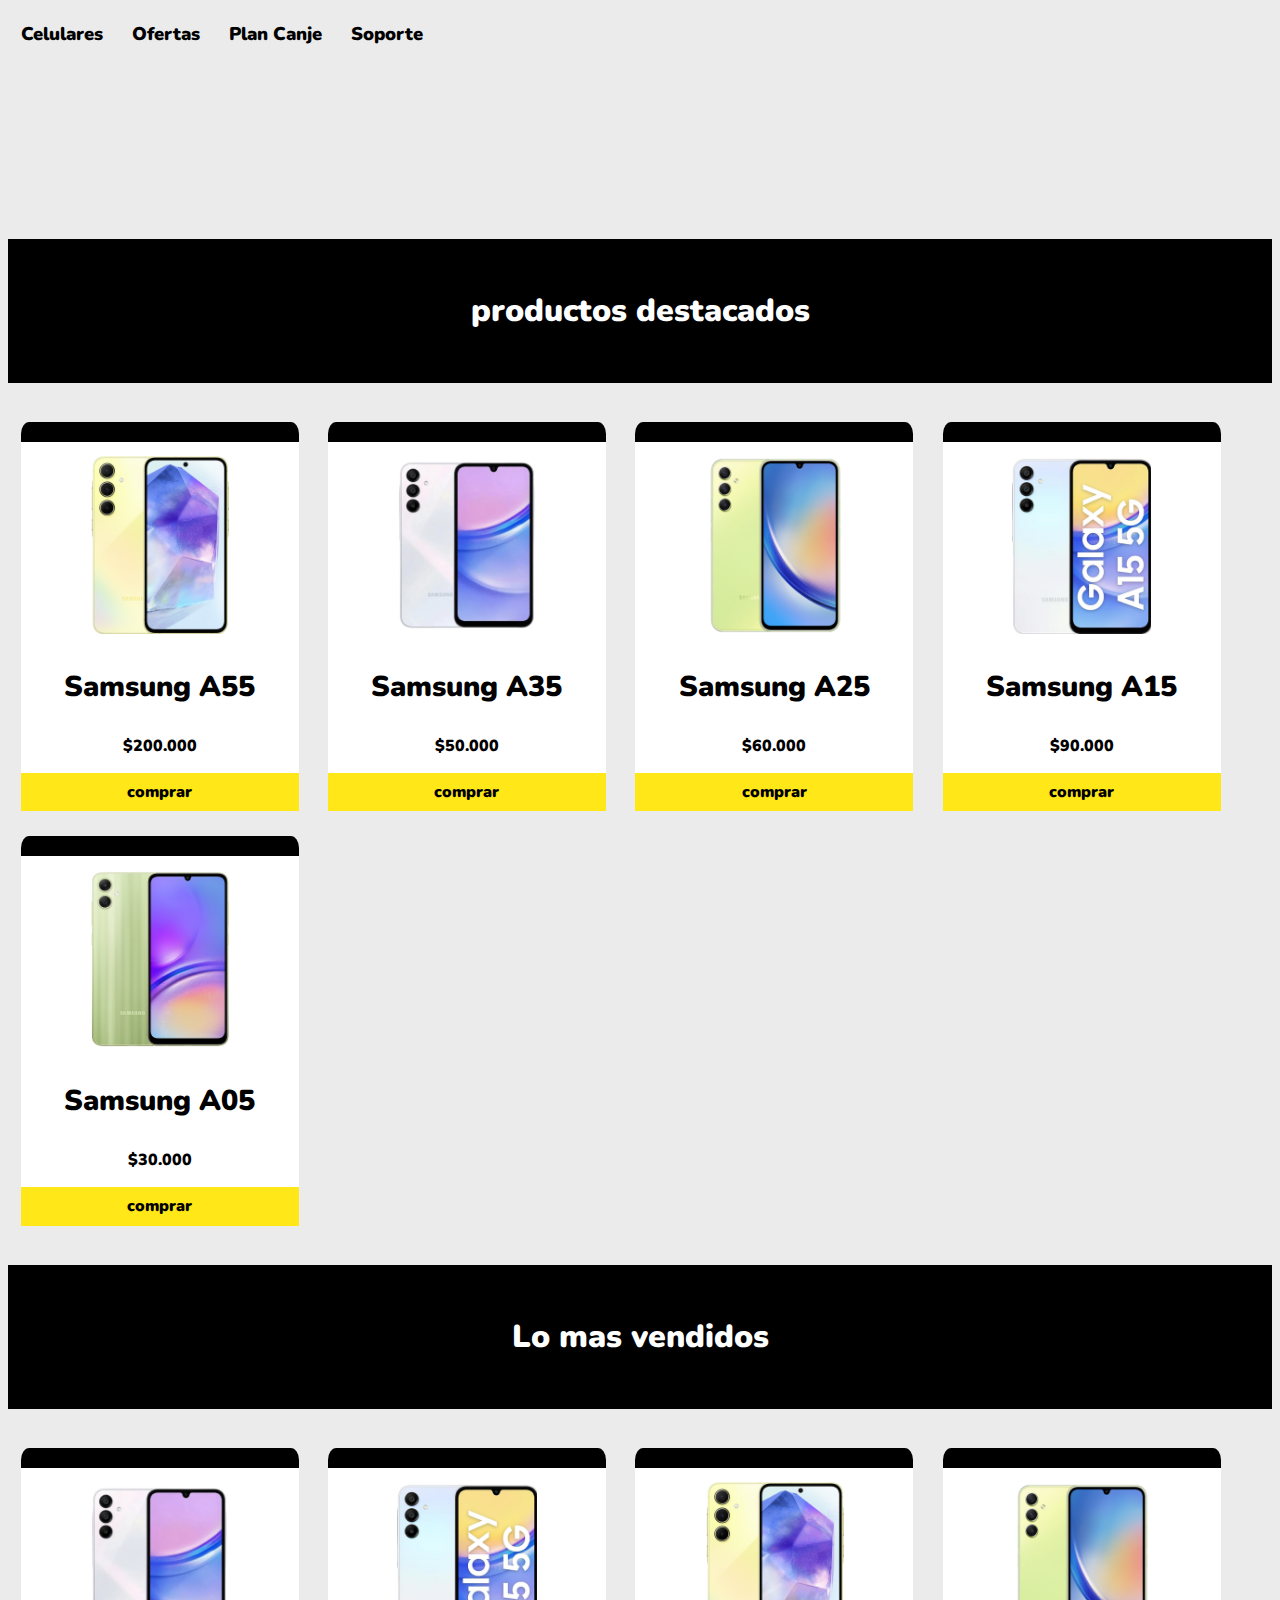
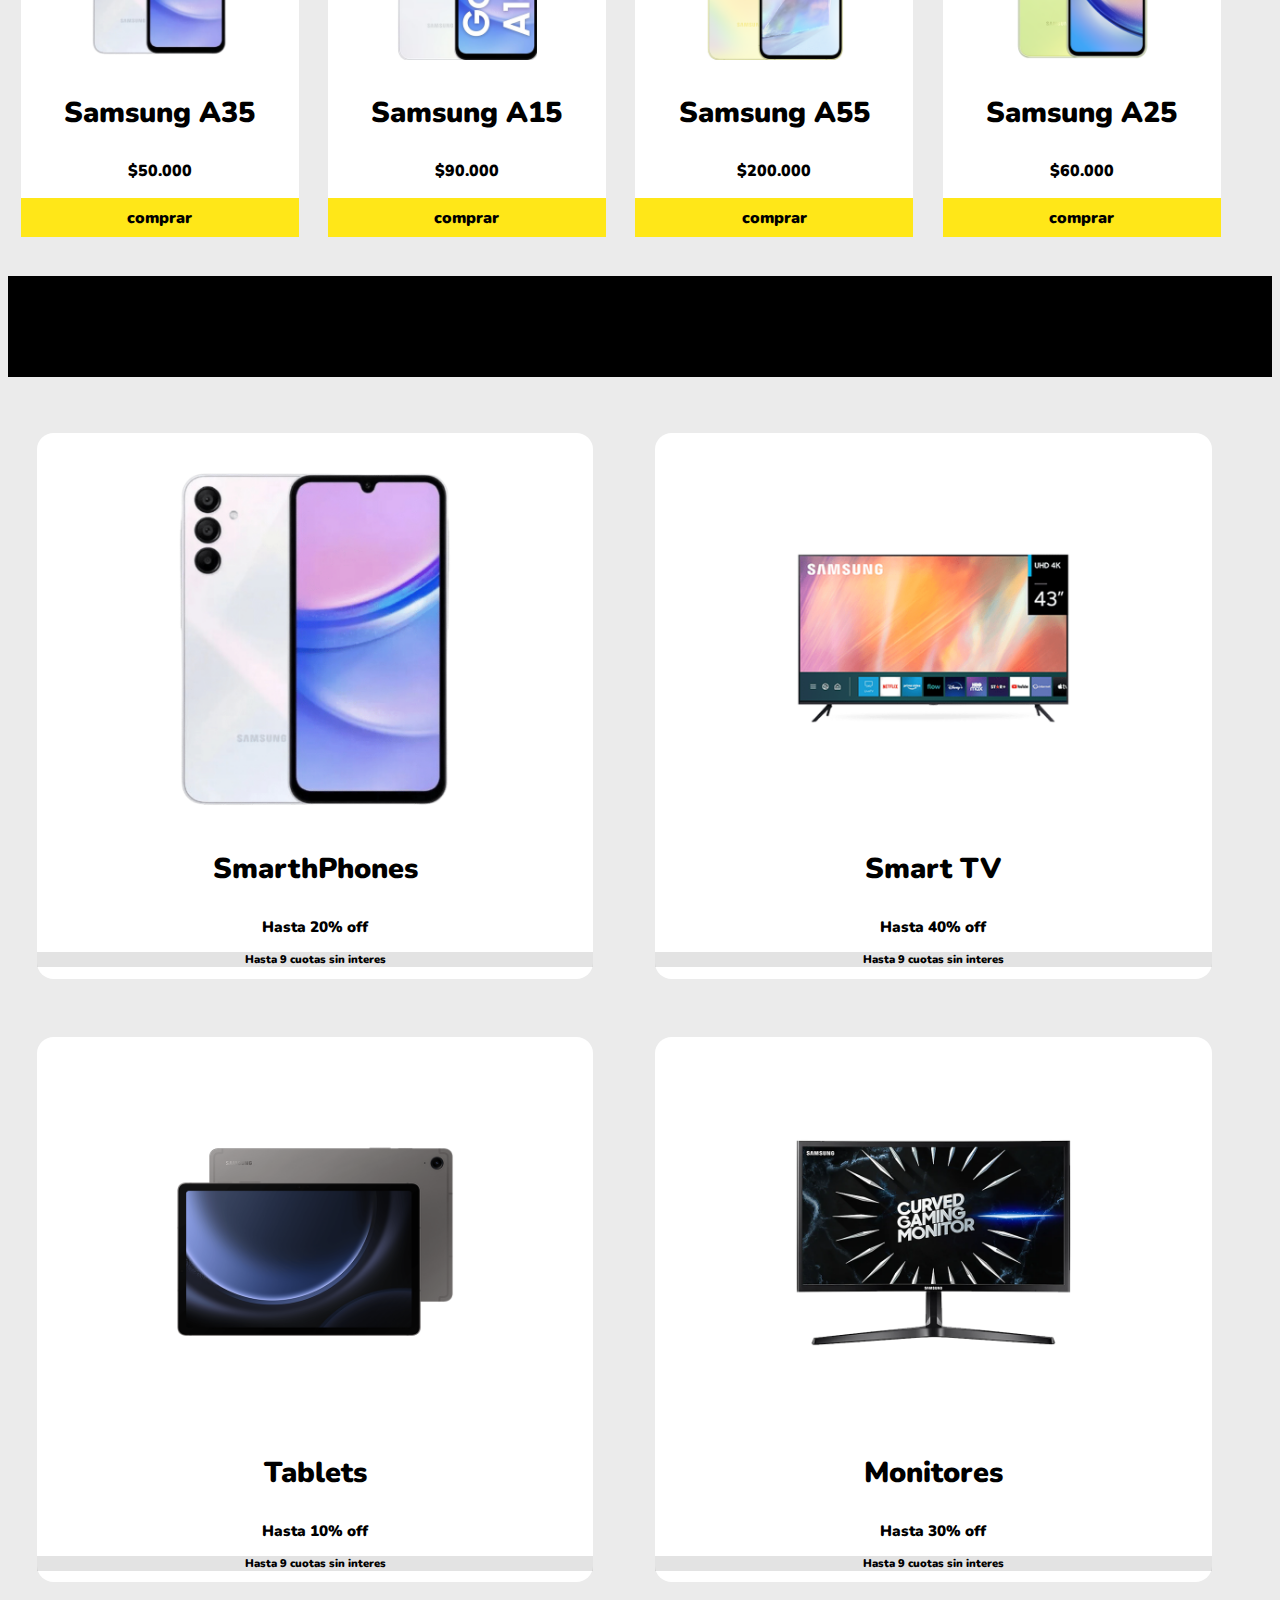
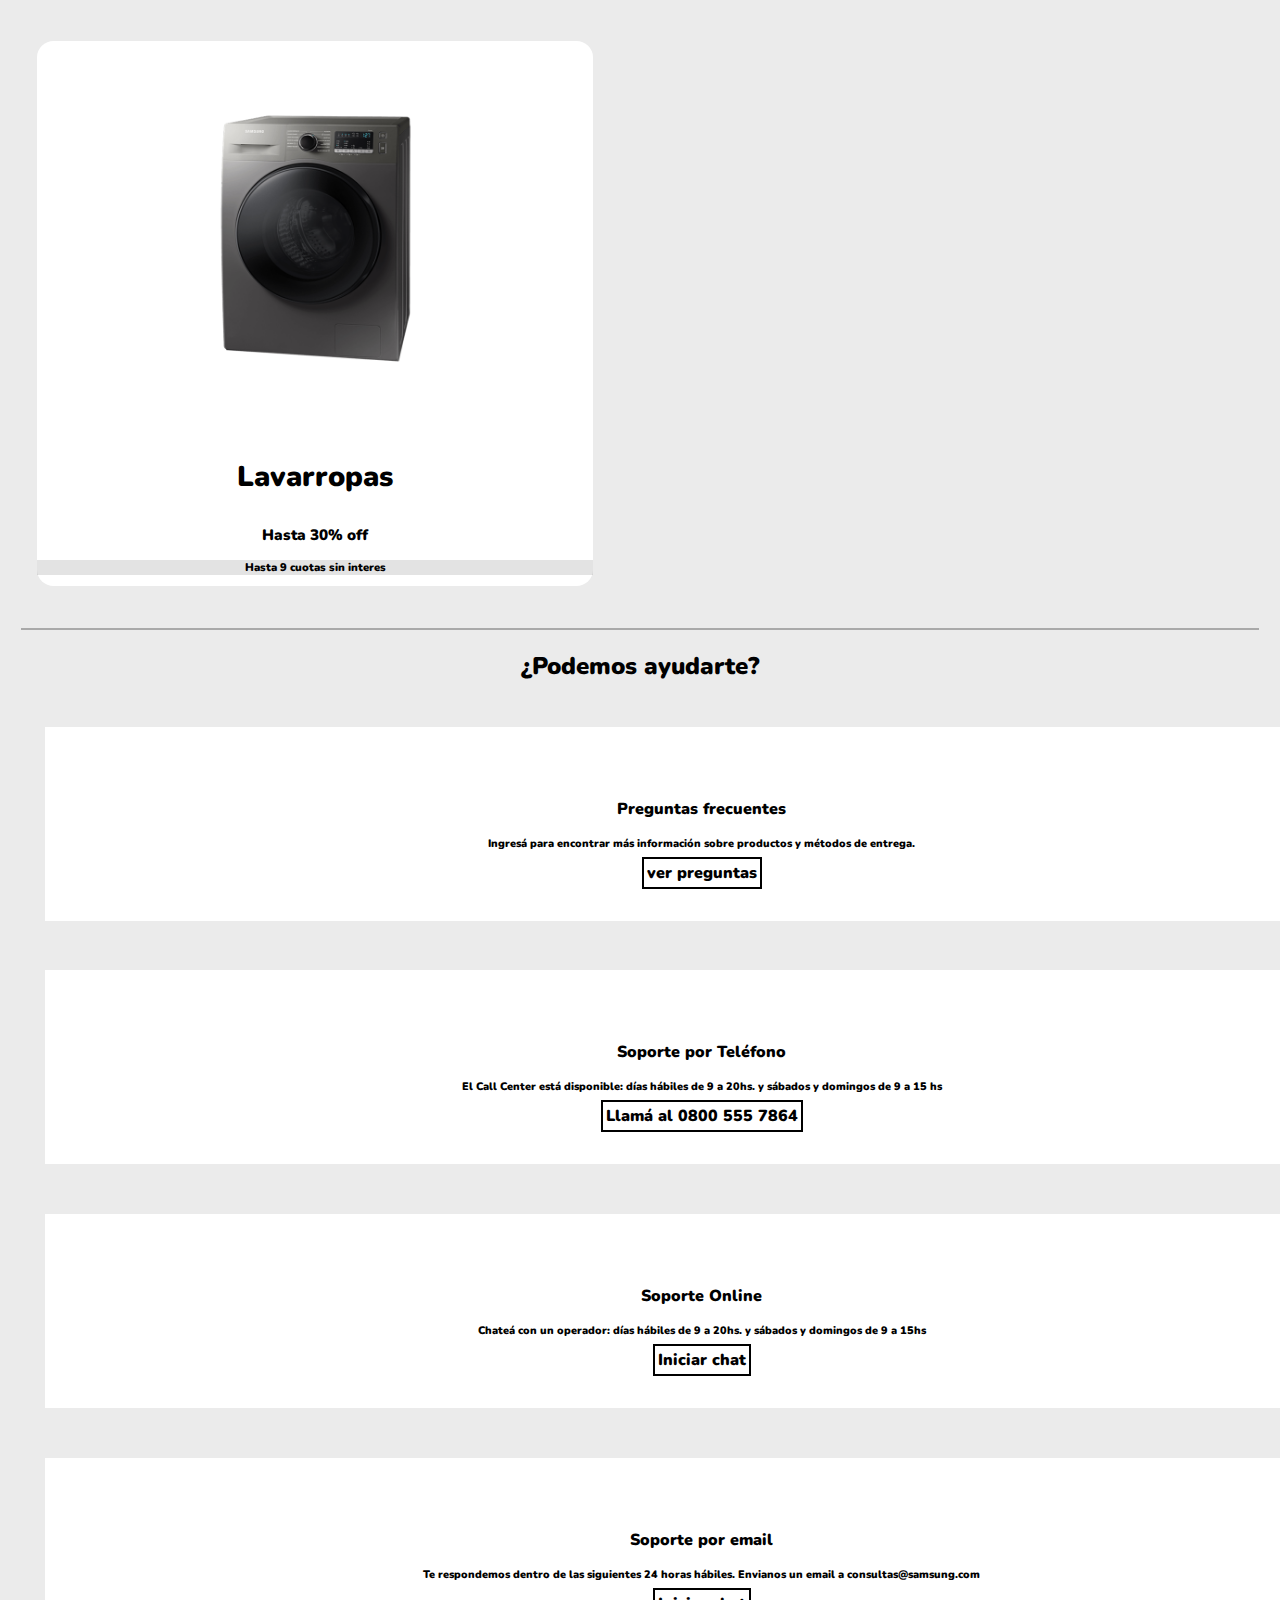
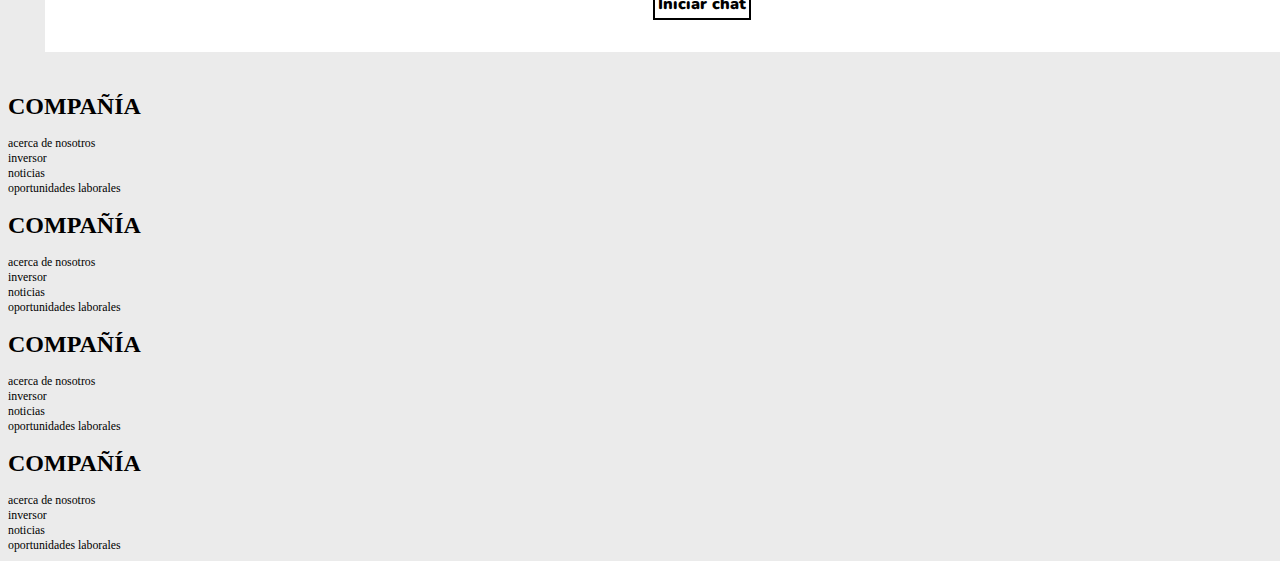
==== commit 1e3d2352: "Add files via upload" ====
--- a/index.html
+++ b/index.html
@@ -2,131 +2,230 @@
 <html lang="en">
 <head>
     <meta charset="UTF-8">
+    <meta name="viewport" content="width=device-width, initial-scale=1.0">
+    <title>Samsung Store</title>
     <link rel="stylesheet" href="css.css">
-    <meta name="viewport" content="width=device-width, initial-scale=1.0">
     <link rel="preconnect" href="https://fonts.googleapis.com">
     <link rel="preconnect" href="https://fonts.gstatic.com" crossorigin>
     <link href="https://fonts.googleapis.com/css2?family=Nunito:ital,wght@0,200..1000;1,200..1000&display=swap" rel="stylesheet">
-    <title>Document</title>
+
 </head>
-<body>
-
-
-
-    <nav>
-        <a href="">inicio</a>
-        <a href="">ofertas</a>
-        <a href="">limpieza</a>
-        <a href="">lacteos</a>
+<div class="navegacion">
+    <nav class="navegacion">
+        <a href="index.html" class="item">Celulares</a>
+        <a class="item">Ofertas</a>
+        <a class="item">Plan Canje</a>
+        <a class="item">Soporte</a>
     </nav>
-
-
-
-
-
-
-
-
-
-
-
-
-
-    <h1 class="titulo">titulo</h1>
-
-    </div>
+</div>
+
+    
+
+    <div>
+        <video autoplay loop muted class="video" >
+        <source src="video.mp4" type="video/mp4">
+        </video>
+    </div>
+
+<!-- galeria de imagenes -->
+    <h2 class="productos">productos destacados</h2>
+
+    <div class="padreTarjeta">
+        <img class="imgTarjeta" src="/Sin título-2.png" alt="">
+        <p class="parrafo">Samsung A55</p>
+        <h3 class="precio">$200.000</h3>
+        <a class="comprar" href="samsung-a55.html">comprar</a>
+
+    </div>
+
+    <div class="padreTarjeta">
+        <img class="imgTarjeta" src="/Sin título-1.png" alt="">
+        <p class="parrafo">Samsung A35</p>
+        <h3 class="precio">$50.000</h3>
+        <a class="comprar" href="samsung-a35.html">comprar</a>
+        
+    </div>
+
+    <div class="padreTarjeta">
+        <img class="imgTarjeta" src="/Sin título-3.png" alt="">
+        <p class="parrafo">Samsung A25</p>
+        <h3 class="precio">$60.000</h3>
+        <a class="comprar" href="samsung-a25.html">comprar</a>
+    </div>
+
+    <div class="padreTarjeta">
+        <img class="imgTarjeta" src="/Sin título-4.png" alt="">
+        <p class="parrafo">Samsung A15</p>
+        <h3 class="precio">$90.000</h3>
+        <a class="comprar" href="samsung-a15.html">comprar</a>
+    </div>
+
+    <div class="padreTarjeta">
+        <img class="imgTarjeta" src="/Sin título-9.png" alt="">
+        <p class="parrafo">Samsung A05</p>
+        <h3 class="precio">$30.000</h3>
+        <a class="comprar" href="samsung-a05.html">comprar</a>
+    </div>
+
+<!-- galeria de imagenes -->
+
+    <h2 class="productos">Lo mas vendidos</h2>
+
+    <div class="padreTarjeta">
+        <img class="imgTarjeta" src="/Sin título-1.png" alt="">
+        <p class="parrafo">Samsung A35</p>
+        <h3 class="precio">$50.000</h3>
+        <a class="comprar" href="samsung-a35.html">comprar</a>
+        
+    </div>
+
+    <div class="padreTarjeta">
+        <img class="imgTarjeta" src="/Sin título-4.png" alt="">
+        <p class="parrafo">Samsung A15</p>
+        <h3 class="precio">$90.000</h3>
+        <a class="comprar" href="samsung-a15.html">comprar</a>
+    </div>
+
+    <div class="padreTarjeta">
+        <img class="imgTarjeta" src="/Sin título-2.png" alt="">
+        <p class="parrafo">Samsung A55</p>
+        <h3 class="precio">$200.000</h3>
+        <a class="comprar" href="samsung-a55.html">comprar</a>
+    </div>
+
+    <div class="padreTarjeta">
+        <img class="imgTarjeta" src="/Sin título-3.png" alt="">
+        <p class="parrafo">Samsung A25</p>
+        <h3 class="precio">$60.000</h3>
+        <a class="comprar" href="samsung-a25.html">comprar</a>
+    </div>
+
+    
+
+
+
+
+    
+    <!-- galeria de imagenes -->
+
+    <h2 class="productos"></h2>
+
+    <div class="ofertasas">
+        <img class="imgTarjeta" src="/Sin título-1.png" alt="">
+        <p class="parrafo">SmarthPhones</p>
+        <h3 class="off">Hasta 20% off</h3>
+        <h3 class="cuotas">Hasta 9 cuotas sin interes</h3>
+    </div>
+
+    <div class="ofertasas">
+        <img class="imgTarjeta" src="/Sin título-5.png" alt="">
+        <p class="parrafo">Smart TV</p>
+        <h3 class="off">Hasta 40% off</h3>
+        <h3 class="cuotas">Hasta 9 cuotas sin interes</h3>
+        
+    </div>
+
+    <div class="ofertasas">
+        <img class="imgTarjeta" src="/Sin título-6.png" alt="">
+        <p class="parrafo">Tablets</p>
+        <h3 class="off">Hasta 10% off</h3>
+        <h3 class="cuotas">Hasta 9 cuotas sin interes</h3>
+    </div>
+
+    <div class="ofertasas">
+        <img class="imgTarjeta" src="/Sin título-7.png" alt="">
+        <p class="parrafo">Monitores</p>
+        <h3 class="off">Hasta 30% off</h3>
+        <h3 class="cuotas">Hasta 9 cuotas sin interes</h3>
+    </div>
+
+    <div class="ofertasas">
+        <img class="imgTarjeta" src="/Sin título-8.png" alt="">
+        <p class="parrafo">Lavarropas</p>
+        <h3 class="off">Hasta 30% off</h3>
+        <h3 class="cuotas">Hasta 9 cuotas sin interes</h3>
+    </div>
+
+
+
+    <footer class="footerr">
+
+        <h2 class="ayudarte">¿Podemos ayudarte?</h2>
+        <div class="ayuda">
+            <img src="https://samsungar.vtexassets.com/assets/vtex/assets-builder/samsungar.store-shop/0.43.1/contact-help___1b80924f4b9724a655293cec8883b79e.svg" alt="">
+            <p class="preguntas">Preguntas frecuentes</p>
+            <p class="preguntastexto">Ingresá para encontrar más
+                información sobre productos y
+                métodos de entrega.</p>
+            <a href="" class="preguntas">ver preguntas</a>
+
+        </div>
+
+        <div class="ayuda">
+            <img src="https://samsungar.vtexassets.com/assets/vtex/assets-builder/samsungar.store-shop/0.43.1/contact-phone___f4ac558d5203dd11baa30cdf0105889a.svg" alt="">
+            <p class="preguntas">Soporte por Teléfono</p>
+            <p class="preguntastexto">El Call Center está disponible:
+                días hábiles de 9 a 20hs. y
+                sábados y domingos de 9 a 15 hs</p>
+            <a href="" class="preguntas">Llamá al 0800 555 7864</a>
+
+        </div>
+
+        <div class="ayuda">
+            <img src="https://samsungar.vtexassets.com/assets/vtex/assets-builder/samsungar.store-shop/0.43.1/contact-message___e13eb6df89c6afef3c2ab8a1f8bf3823.svg" alt="">
+            <p class="preguntas">Soporte Online</p>
+            <p class="preguntastexto">Chateá con un operador:
+                días hábiles de 9 a 20hs. y
+                sábados y domingos de 9 a 15hs</p>
+            <a href="" class="preguntas">Iniciar chat</a>
+
+        </div>
+
+        <div class="ayuda">
+            <img src="https://samsungar.vtexassets.com/assets/vtex/assets-builder/samsungar.store-shop/0.43.1/contact-email___0a463ae4b21167f5a4cee4f8c2f34f4c.svg" alt="">
+            <p class="preguntas">Soporte por email</p>
+            <p class="preguntastexto">
+                Te respondemos dentro de
+                las siguientes 24 horas hábiles.
+                Envianos un email a 
+                consultas@samsung.com</p>
+                <a href="" class="preguntas">Iniciar chat</a>
+
+        </div>
+    </footer>
+
 
 
 
     <div class="padre">
-        <div class="hijos">
-            <h2>hola</h2>
-        </div>
-        <div class="hijos">
-            <h2>hola</h2>
-        </div>
-        <div class="hijos">
-            <h2>hola</h2>
-        </div>
-        <div class="hijos">
-            <h2>hola</h2>
-        </div>
-        <div class="hijos">
-            <h2>hola</h2>
-        </div>
-        <div class="hijos">
-            <h2>hola</h2>
-        </div>
-        <div class="hijos">
-            <h2>hola</h2>
-        </div>
-        <div class="hijos">
-            <h2>hola</h2>
-        </div>
-        <div class="hijos">
-            <h2>hola</h2>
-        </div>
-        <div class="hijos">
-            <h2>hola</h2>
-        </div>
-        <div class="hijos">
-            <h2>hola</h2>
-        </div>
-        <div class="hijos">
-            <h2>hola</h2>
-        </div>
-        <div class="hijos">
-            <h2>hola</h2>
-        </div>
-        <div class="hijos">
-            <h2>hola</h2>
-        </div>
-        <div class="hijos">
-            <h2>hola</h2>
-        </div>
-        <div class="hijos">
-            <h2>hola</h2>
-        </div>
-        <div class="hijos">
-            <h2>hola</h2>
-        </div>
-        <div class="hijos">
-            <h2>hola</h2>
-        </div>
-        <div class="hijos">
-            <h2>hola</h2>
-        </div>
-        <div class="hijos">
-            <h2>hola</h2>
-        </div>
-        <div class="hijos">
-            <h2>hola</h2>
-        </div>
-        <div class="hijos">
-            <h2>hola</h2>
-        </div>
-        <div class="hijos">
-            <h2>hola</h2>
-        </div>
-        <div class="hijos">
-            <h2>hola</h2>
-        </div>
-        <div class="hijos">
-            <h2>hola</h2>
-        </div>
-        <div class="hijos">
-            <h2>hola</h2>
-        </div>
-        <div class="hijos">
-            <h2>hola</h2>
-        </div>
-        <div class="hijos">
-            <h2>hola</h2>
-        </div>
-        <div class="hijos">
-            <h2>hola</h2>
-        </div>
-
+        <div class="hijos" id="uno">
+            <h1>COMPAÑÍA</h1>
+            <li>acerca de nosotros</li>
+            <li>inversor</li>
+            <li>noticias</li>
+            <li>oportunidades laborales</li>
+        </div>
+        <div class="hijos" id="dos">
+            <h1>COMPAÑÍA</h1>
+            <li>acerca de nosotros</li>
+            <li>inversor</li>
+            <li>noticias</li>
+            <li>oportunidades laborales</li>
+        </div>
+        <div class="hijos" id="tres">
+            <h1>COMPAÑÍA</h1>
+            <li>acerca de nosotros</li>
+            <li>inversor</li>
+            <li>noticias</li>
+            <li>oportunidades laborales</li>
+        </div>
+        <div class="hijos" id="cuatro">
+            <h1>COMPAÑÍA</h1>
+            <li>acerca de nosotros</li>
+            <li>inversor</li>
+            <li>noticias</li>
+            <li>oportunidades laborales</li>
+        </div>
     </div>
 </body>
-</html>+</html>
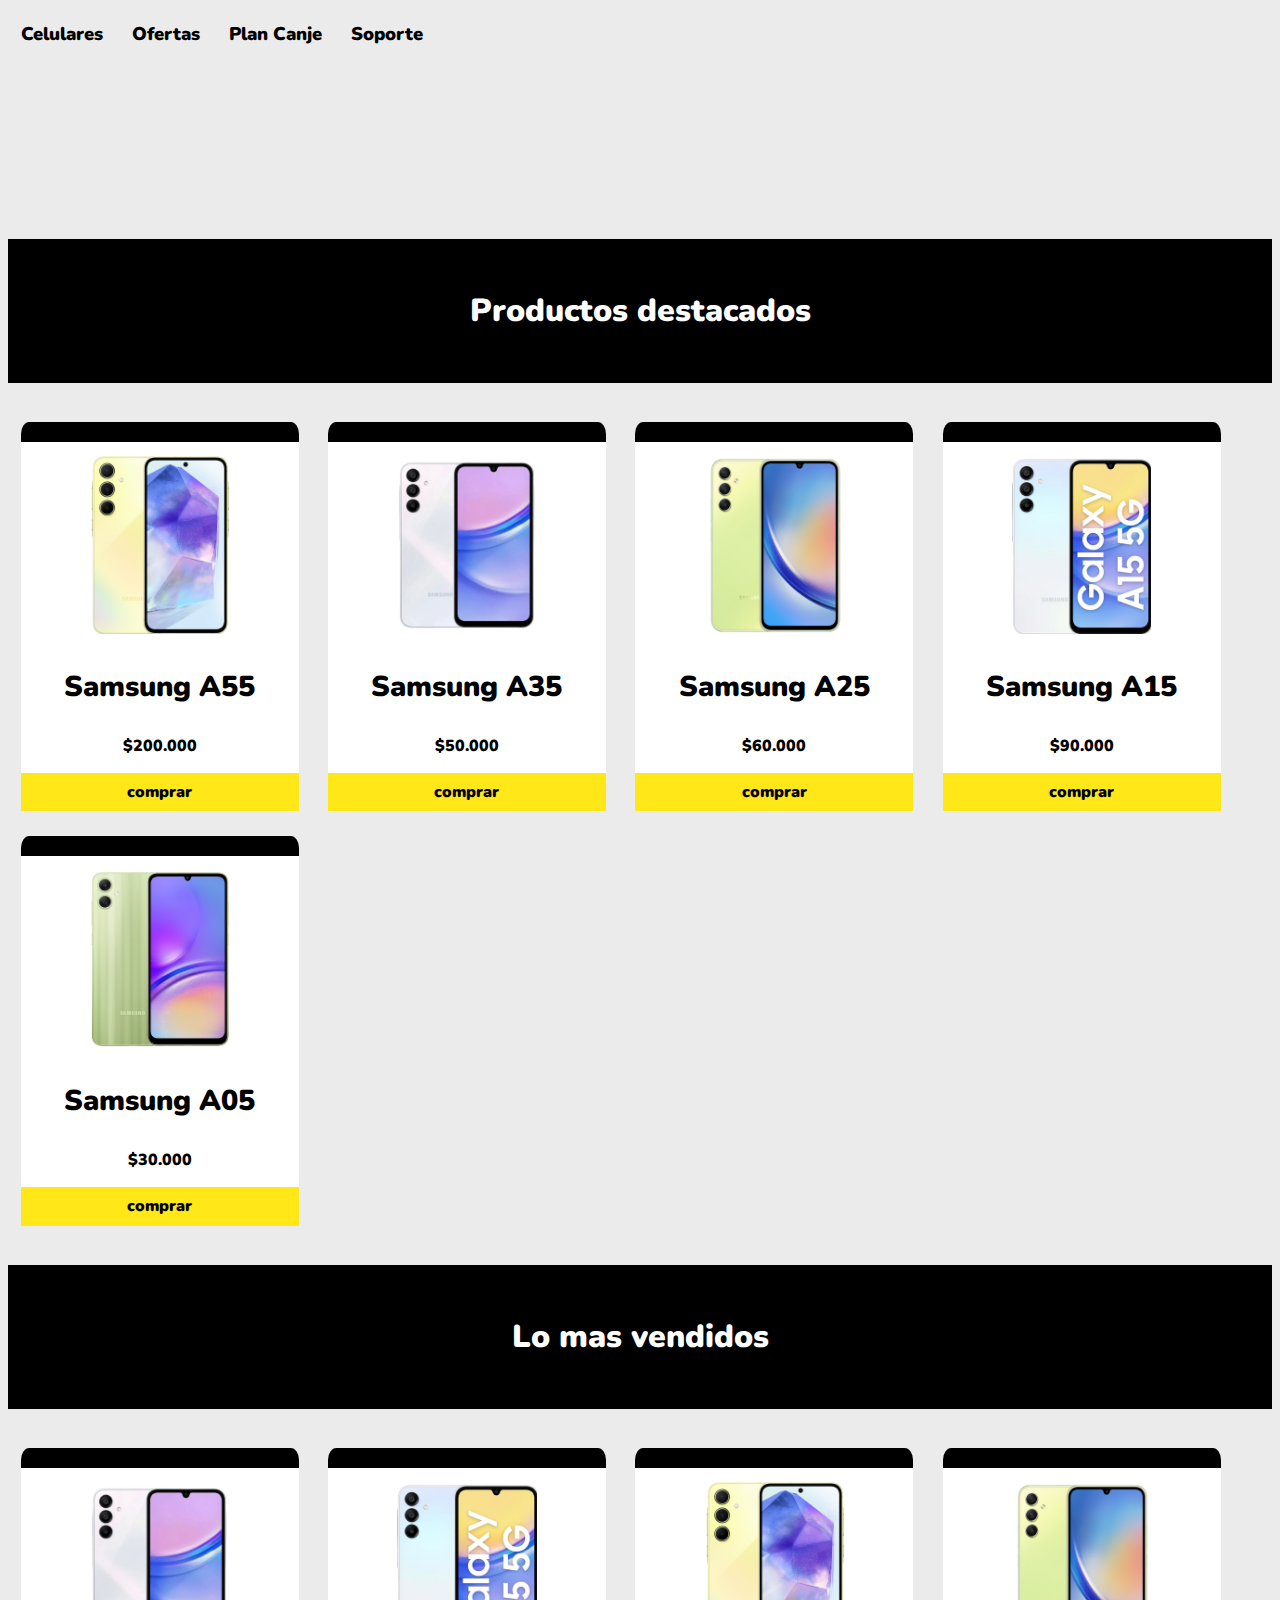
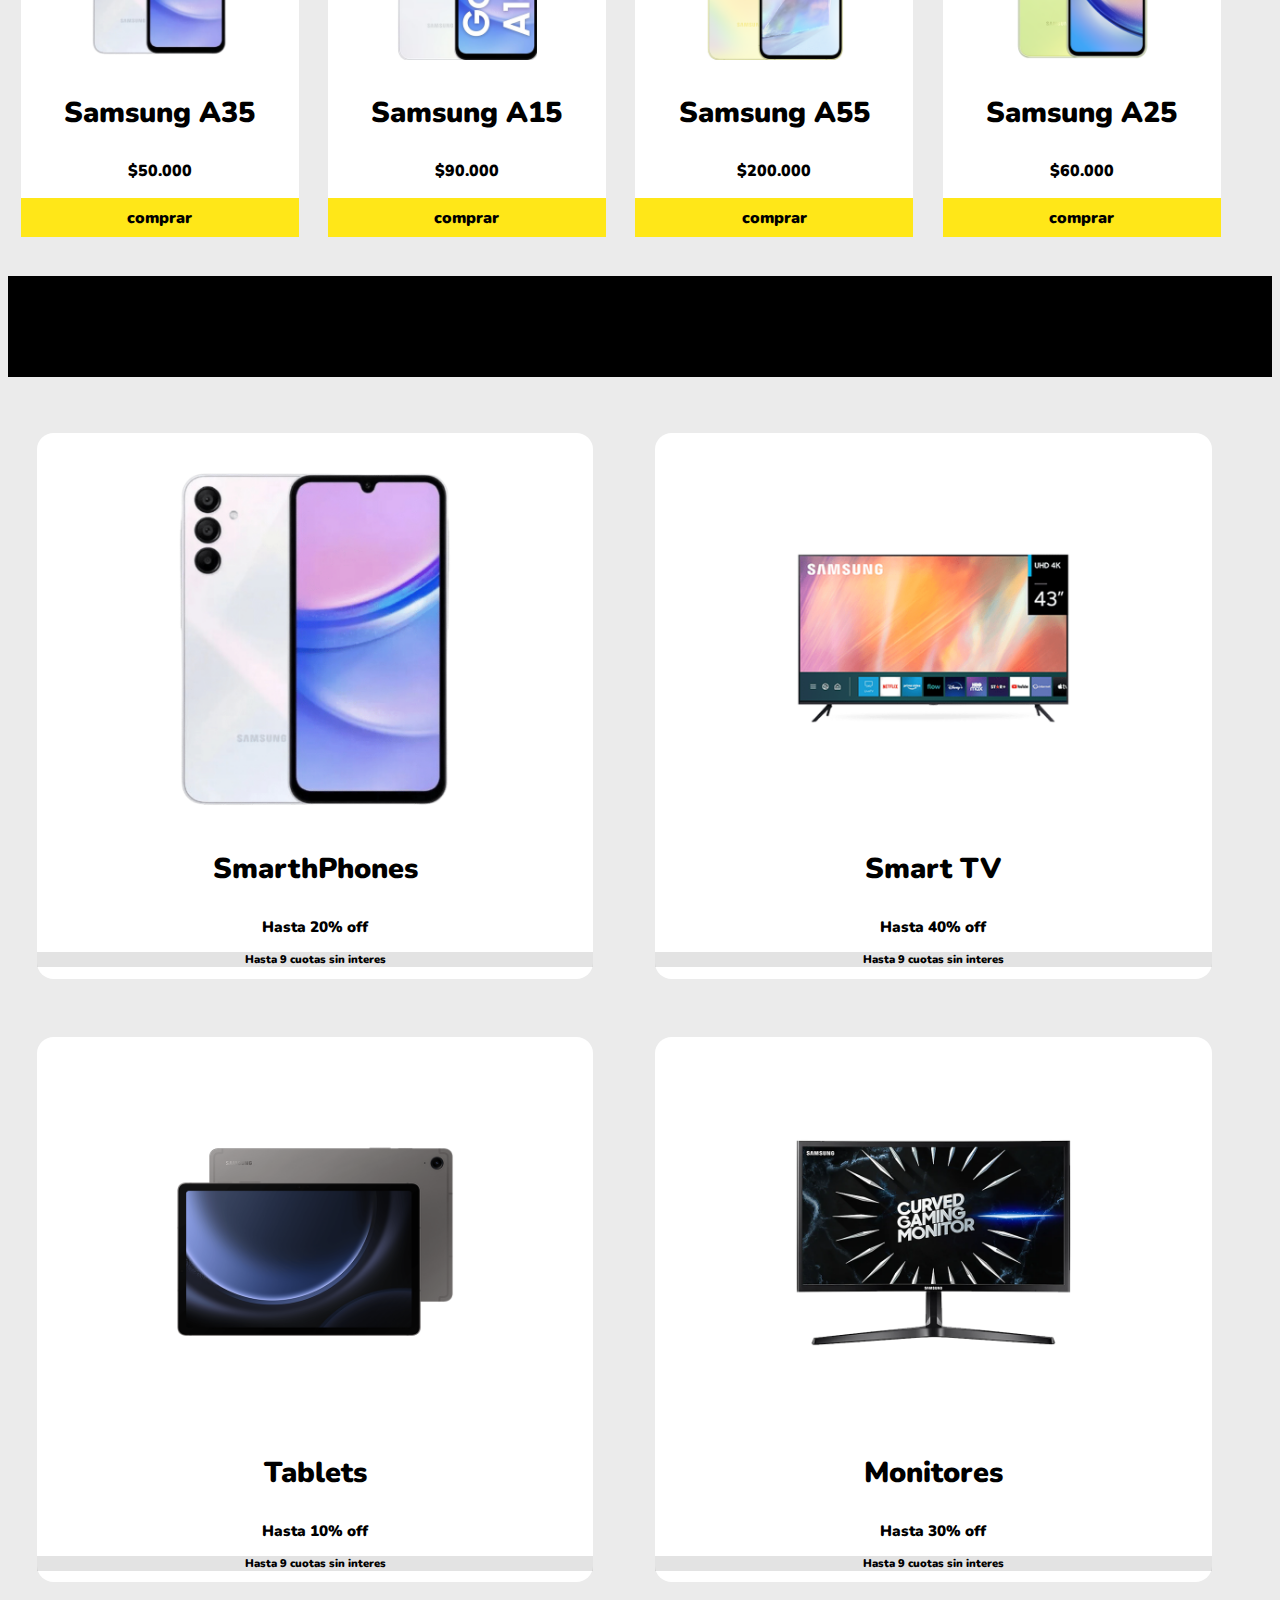
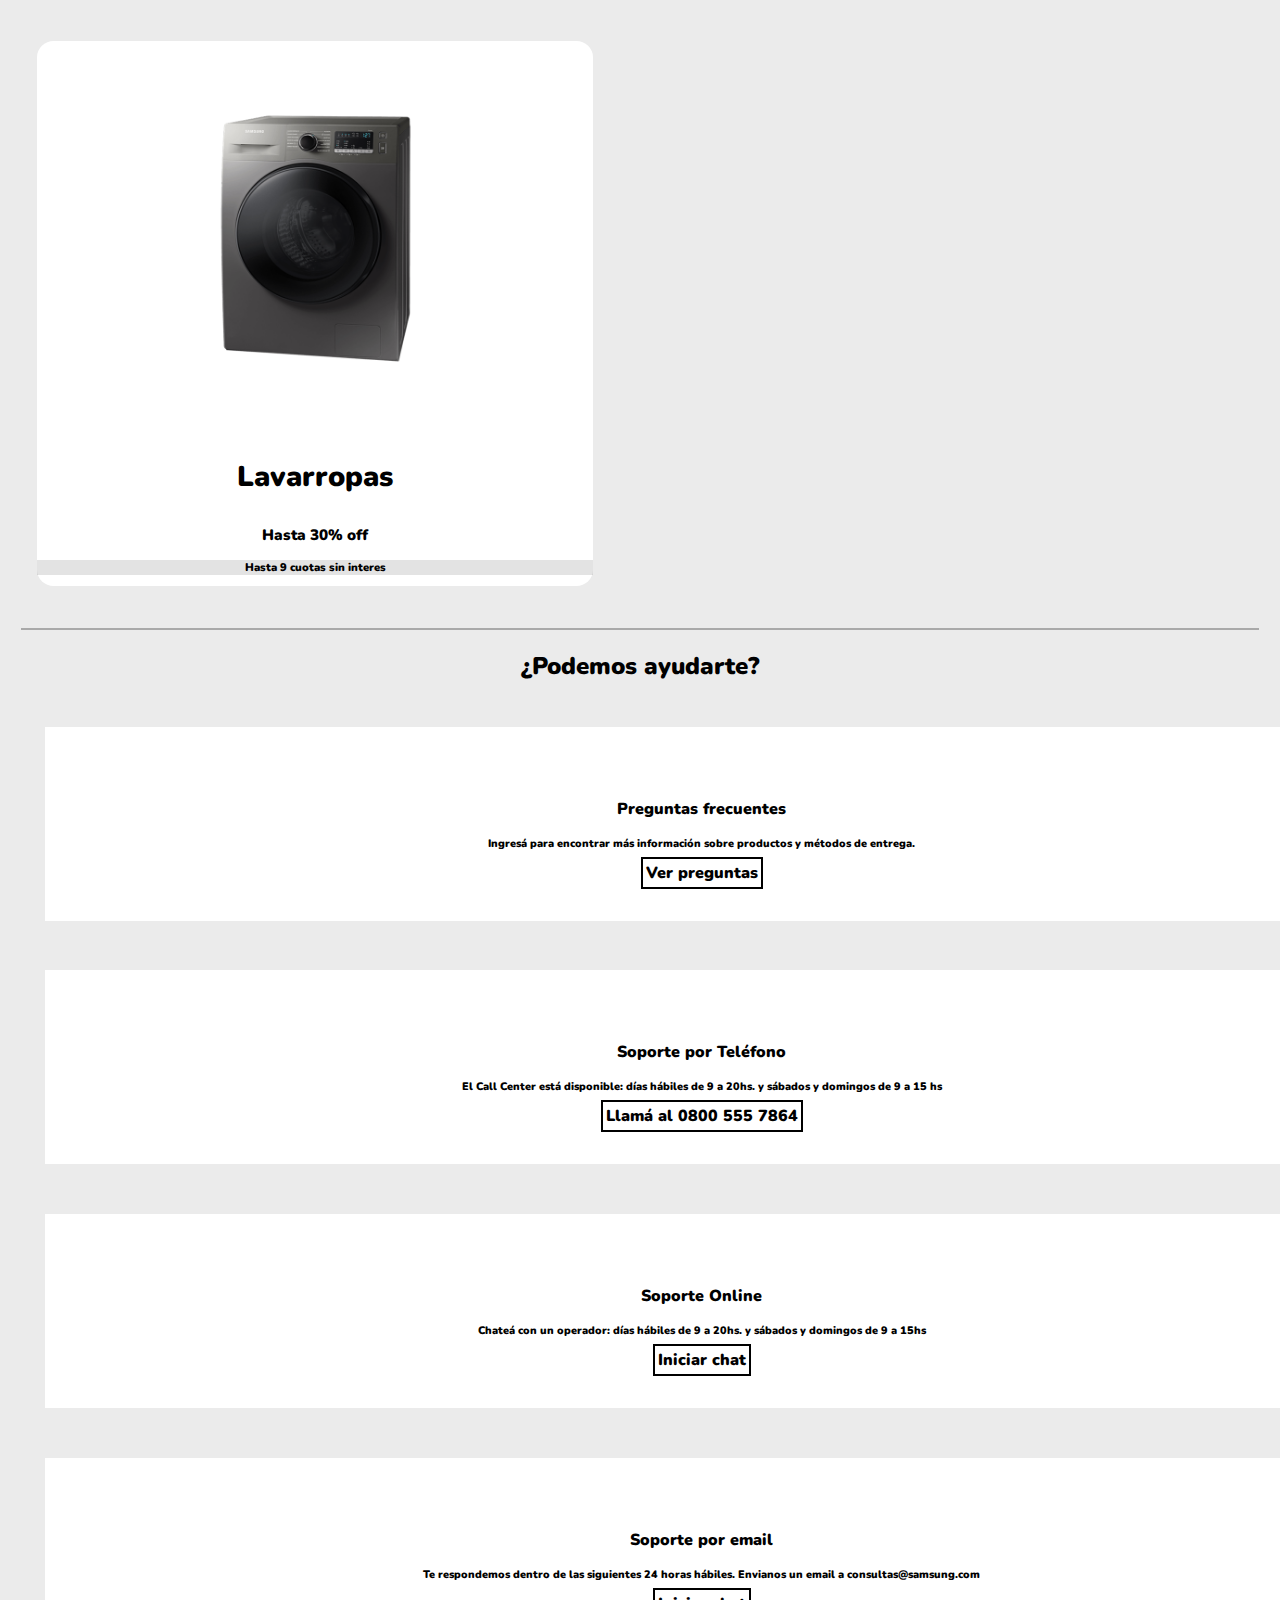
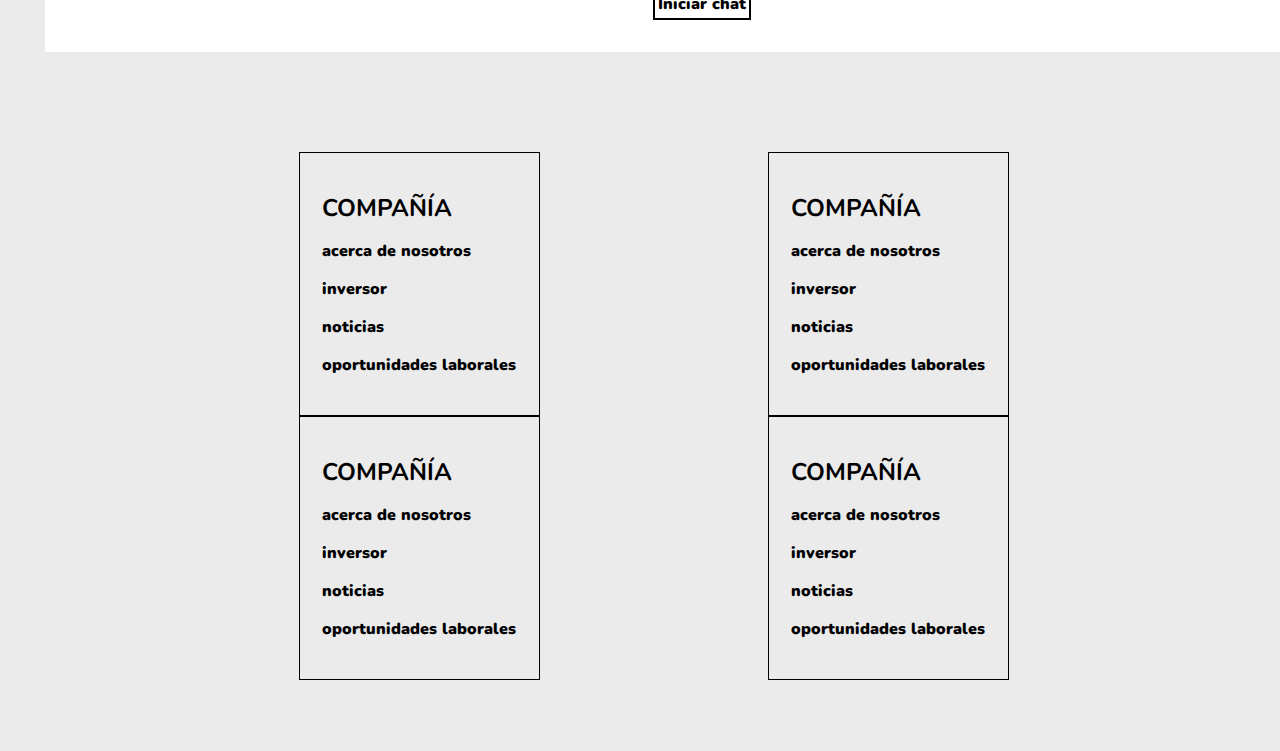
==== commit 8ef82979: "Add files via upload" ====
--- a/index.html
+++ b/index.html
@@ -3,7 +3,7 @@
 <head>
     <meta charset="UTF-8">
     <meta name="viewport" content="width=device-width, initial-scale=1.0">
-    <title>Samsung Store</title>
+    <title>Document</title>
     <link rel="stylesheet" href="css.css">
     <link rel="preconnect" href="https://fonts.googleapis.com">
     <link rel="preconnect" href="https://fonts.gstatic.com" crossorigin>
@@ -28,7 +28,7 @@
     </div>
 
 <!-- galeria de imagenes -->
-    <h2 class="productos">productos destacados</h2>
+    <h2 class="productos">Productos destacados</h2>
 
     <div class="padreTarjeta">
         <img class="imgTarjeta" src="/Sin título-2.png" alt="">
@@ -157,7 +157,7 @@
             <p class="preguntastexto">Ingresá para encontrar más
                 información sobre productos y
                 métodos de entrega.</p>
-            <a href="" class="preguntas">ver preguntas</a>
+            <a href="" class="preguntas">Ver preguntas</a>
 
         </div>
 
@@ -194,38 +194,35 @@
         </div>
     </footer>
 
-
-
-
     <div class="padre">
-        <div class="hijos" id="uno">
-            <h1>COMPAÑÍA</h1>
-            <li>acerca de nosotros</li>
-            <li>inversor</li>
-            <li>noticias</li>
-            <li>oportunidades laborales</li>
+        <div class="hijos"   id="uno">
+            <h1>COMPAÑÍA</h1>
+            <p>acerca de nosotros</p>
+            <p>inversor</p>
+            <p>noticias</p>
+            <p>oportunidades laborales</p>
         </div>
         <div class="hijos" id="dos">
             <h1>COMPAÑÍA</h1>
-            <li>acerca de nosotros</li>
-            <li>inversor</li>
-            <li>noticias</li>
-            <li>oportunidades laborales</li>
+            <p>acerca de nosotros</p>
+            <p>inversor</p>
+            <p>noticias</p>
+            <p>oportunidades laborales</p>
         </div>
         <div class="hijos" id="tres">
             <h1>COMPAÑÍA</h1>
-            <li>acerca de nosotros</li>
-            <li>inversor</li>
-            <li>noticias</li>
-            <li>oportunidades laborales</li>
+            <p>acerca de nosotros</p>
+            <p>inversor</p>
+            <p>noticias</p>
+            <p>oportunidades laborales</p>
         </div>
         <div class="hijos" id="cuatro">
             <h1>COMPAÑÍA</h1>
-            <li>acerca de nosotros</li>
-            <li>inversor</li>
-            <li>noticias</li>
-            <li>oportunidades laborales</li>
+            <p>acerca de nosotros</p>
+            <p>inversor</p>
+            <p>noticias</p>
+            <p>oportunidades laborales</p>
         </div>
     </div>
 </body>
-</html>
+</html>--- a/css.css
+++ b/css.css
@@ -1,3 +1,49 @@
+.padre {
+    display: flex;
+    width: 90wv;
+    align-items: center;
+    padding: 5%;
+    flex-wrap:  wrap;
+    align-content: center;
+}
+
+.hijos {
+font-family: "Nunito", sans-serif;
+font-weight: 1000;
+}
+
+div#uno {
+    font-family: "Nunito", sans-serif;
+    font-weight: 1000;
+    border: 1px solid black;
+    padding: 2%;
+    margin-left: 8%;
+}
+
+div#dos {
+    font-family: "Nunito", sans-serif;
+font-weight: 1000;
+border: 1px solid black;
+padding: 2%;
+}
+
+div#tres {
+    font-family: "Nunito", sans-serif;
+font-weight: 1000;
+border: 1px solid black;
+padding: 2%;
+}
+
+div#cuatro {
+    font-family: "Nunito", sans-serif;
+font-weight: 1000;
+border: 1px solid black;
+padding: 2%;
+}
+
+
+
+
 @keyframes show {
     from {
         opacity: 0;
@@ -328,7 +374,7 @@
 .creditos {
     display: inline-grid;
     margin: -1%;
-    width: 16%;
+    width: 17%;
     padding: 3%;
     max-height: 0%;
     border-top: 1px solid #aaaaaa;
@@ -336,6 +382,7 @@
     border-bottom: 1px solid #aaaaaa;
     font-family: "Nunito", sans-serif;
     font-weight: 1000;
+    
 }
 
 .creditosos {
@@ -346,20 +393,23 @@
     border-top: 1px solid #aaaaaa;
     border-right: 1px solid #aaaaaa;
     border-bottom: 1px solid #aaaaaa;
-    font-family: "Nunito", sans-serif;
-    font-weight: 1000;
-    margin-left: 5%;
+    margin-left: 3%;
+    font-family: "Nunito", sans-serif;
+    font-weight: 1000;
 }
 
 .creditoss {
     display: inline-grid;
-    width: 17%;
+    width: 53%;
     padding: 3%;
     max-height: 0%;
     border-top: 1px solid #aaaaaa;
     border-bottom: 1px solid #aaaaaa;
     font-family: "Nunito", sans-serif;
     font-weight: 1000;
+    margin-left: 1.6%;
+    margin-top: 21.1px;
+    border-top-width: 0px;
 }
 
 
@@ -573,6 +623,54 @@
 
 
 @media screen and (min-height: 823px) {
+
+
+    .padre {
+        display: flex;
+        width: 100wv;
+        align-items: center;
+        padding: 5%;
+        flex-wrap:  wrap;
+        align-content: center;
+    }
+    
+    .hijos {
+    font-family: "Nunito", sans-serif;
+    font-weight: 1000;
+    }
+    
+    div#uno {
+        font-family: "Nunito", sans-serif;
+        font-weight: 1000;
+        border: 1px solid black;
+        padding: 2%;
+        margin-left: 20%;
+
+    }
+    
+    div#dos {
+        font-family: "Nunito", sans-serif;
+    font-weight: 1000;
+    border: 1px solid black;
+    padding: 2%;
+    margin-left: 20%;
+    }
+    
+    div#tres {
+        font-family: "Nunito", sans-serif;
+    font-weight: 1000;
+    border: 1px solid black;
+    padding: 2%;
+    margin-left: 20%;
+    }
+    
+    div#cuatro {
+        font-family: "Nunito", sans-serif;
+    font-weight: 1000;
+    border: 1px solid black;
+    padding: 2%;
+    margin-left: 20%;
+    }
 
     li {
         font-size: 74%;
@@ -644,6 +742,48 @@
 
 @media screen and (max-width: 900px) {
 
+    .padre {
+        display: flex;
+        width: 90wv;
+        align-items: center;
+        padding: 5%;
+        flex-wrap:  wrap;
+        align-content: center;
+    }
+    
+    .hijos {
+    font-family: "Nunito", sans-serif;
+    font-weight: 1000;
+    }
+    
+    div#uno {
+        font-family: "Nunito", sans-serif;
+        font-weight: 1000;
+        border: 1px solid black;
+        padding: 2%;
+    }
+    
+    div#dos {
+        font-family: "Nunito", sans-serif;
+    font-weight: 1000;
+    border: 1px solid black;
+    padding: 2%;
+    }
+    
+    div#tres {
+        font-family: "Nunito", sans-serif;
+    font-weight: 1000;
+    border: 1px solid black;
+    padding: 2%;
+    }
+    
+    div#cuatro {
+        font-family: "Nunito", sans-serif;
+    font-weight: 1000;
+    border: 1px solid black;
+    padding: 2%;
+    }
+
     .ofertasas {
         width: 44%;
         height: 20%;
@@ -733,3 +873,29 @@
     
 
 
+ul {
+    list-style-type: none;
+    margin: 0;
+    padding: 0;
+    overflow: hidden;
+    background-color: #333;
+  }
+  
+  li {
+    float: left;
+  }
+  
+  li a {
+    display: block;
+    color: white;
+    text-align: center;
+    padding: 14px 16px;
+    text-decoration: none;
+  }
+  
+  /* Change the link color to #111 (black) on hover */
+  li a:hover {
+    background-color: #111;
+    width: 100%;
+    border-radius: 5cm;
+}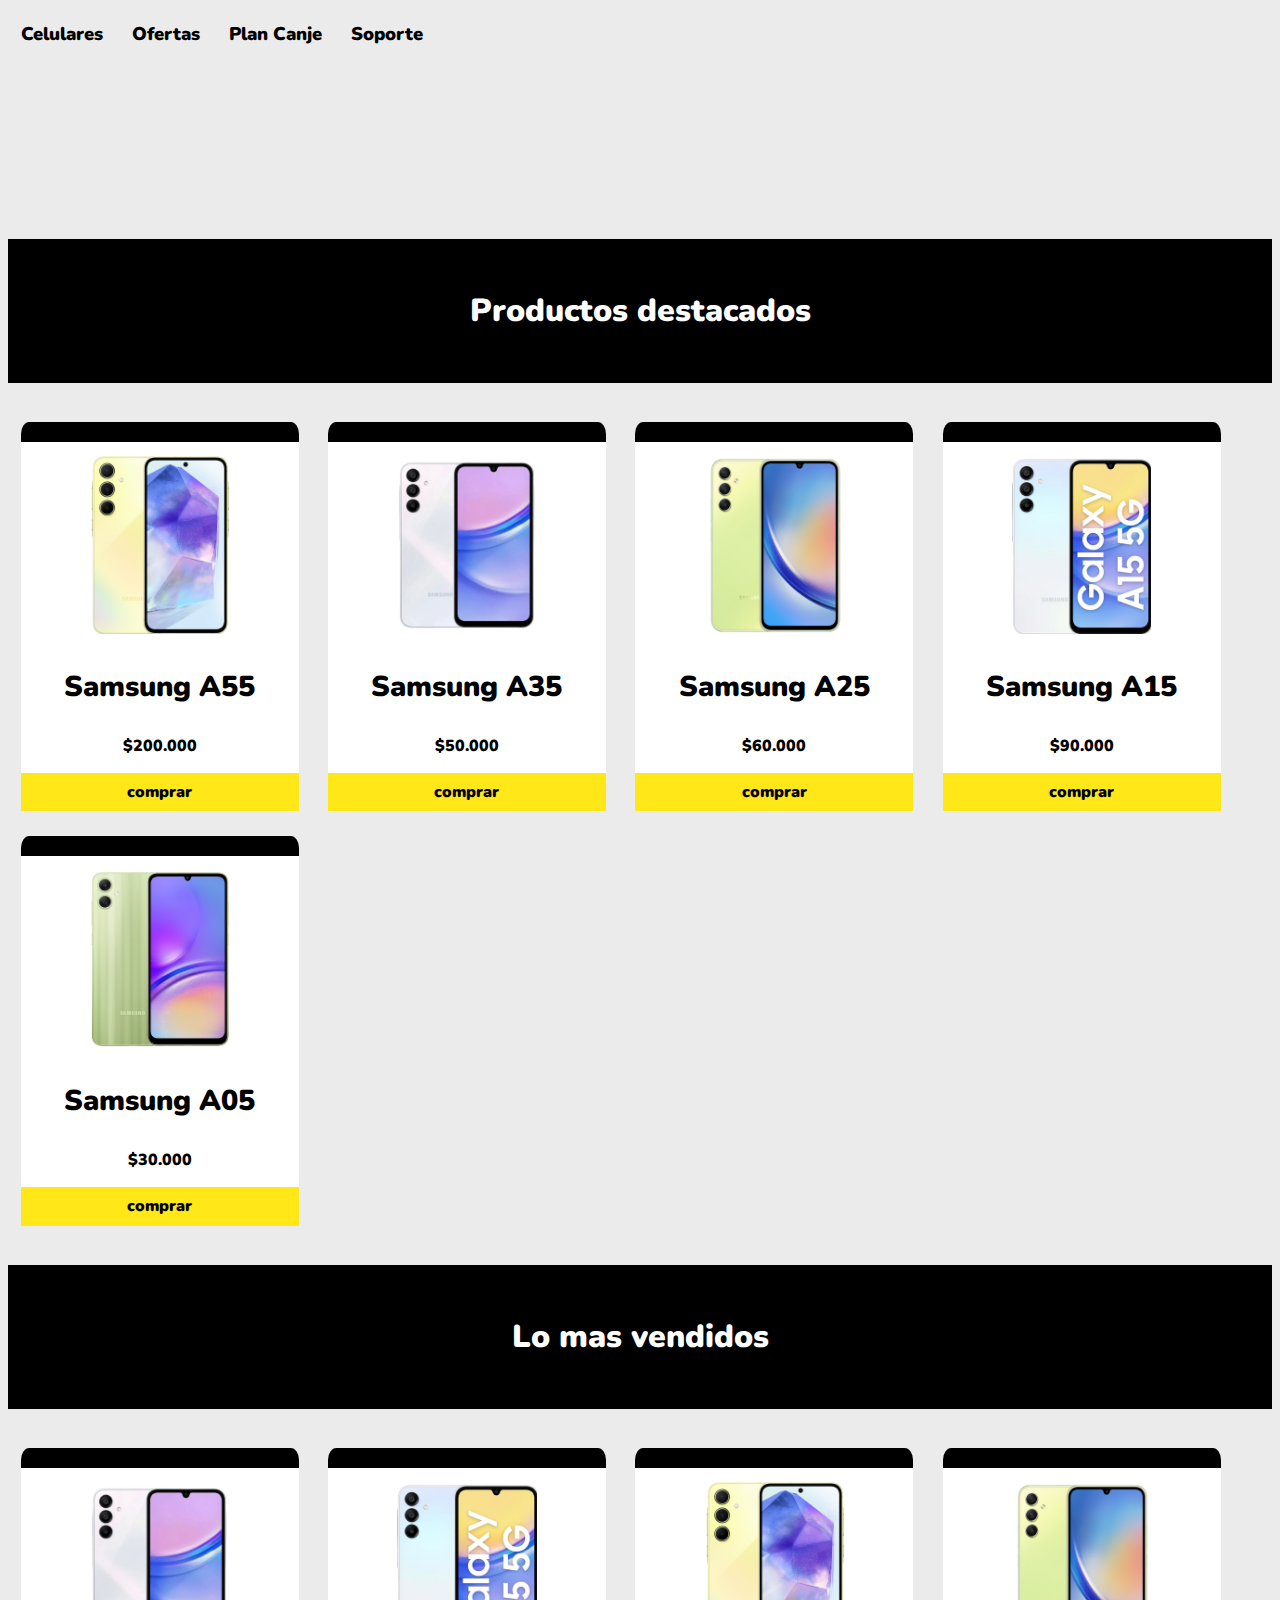
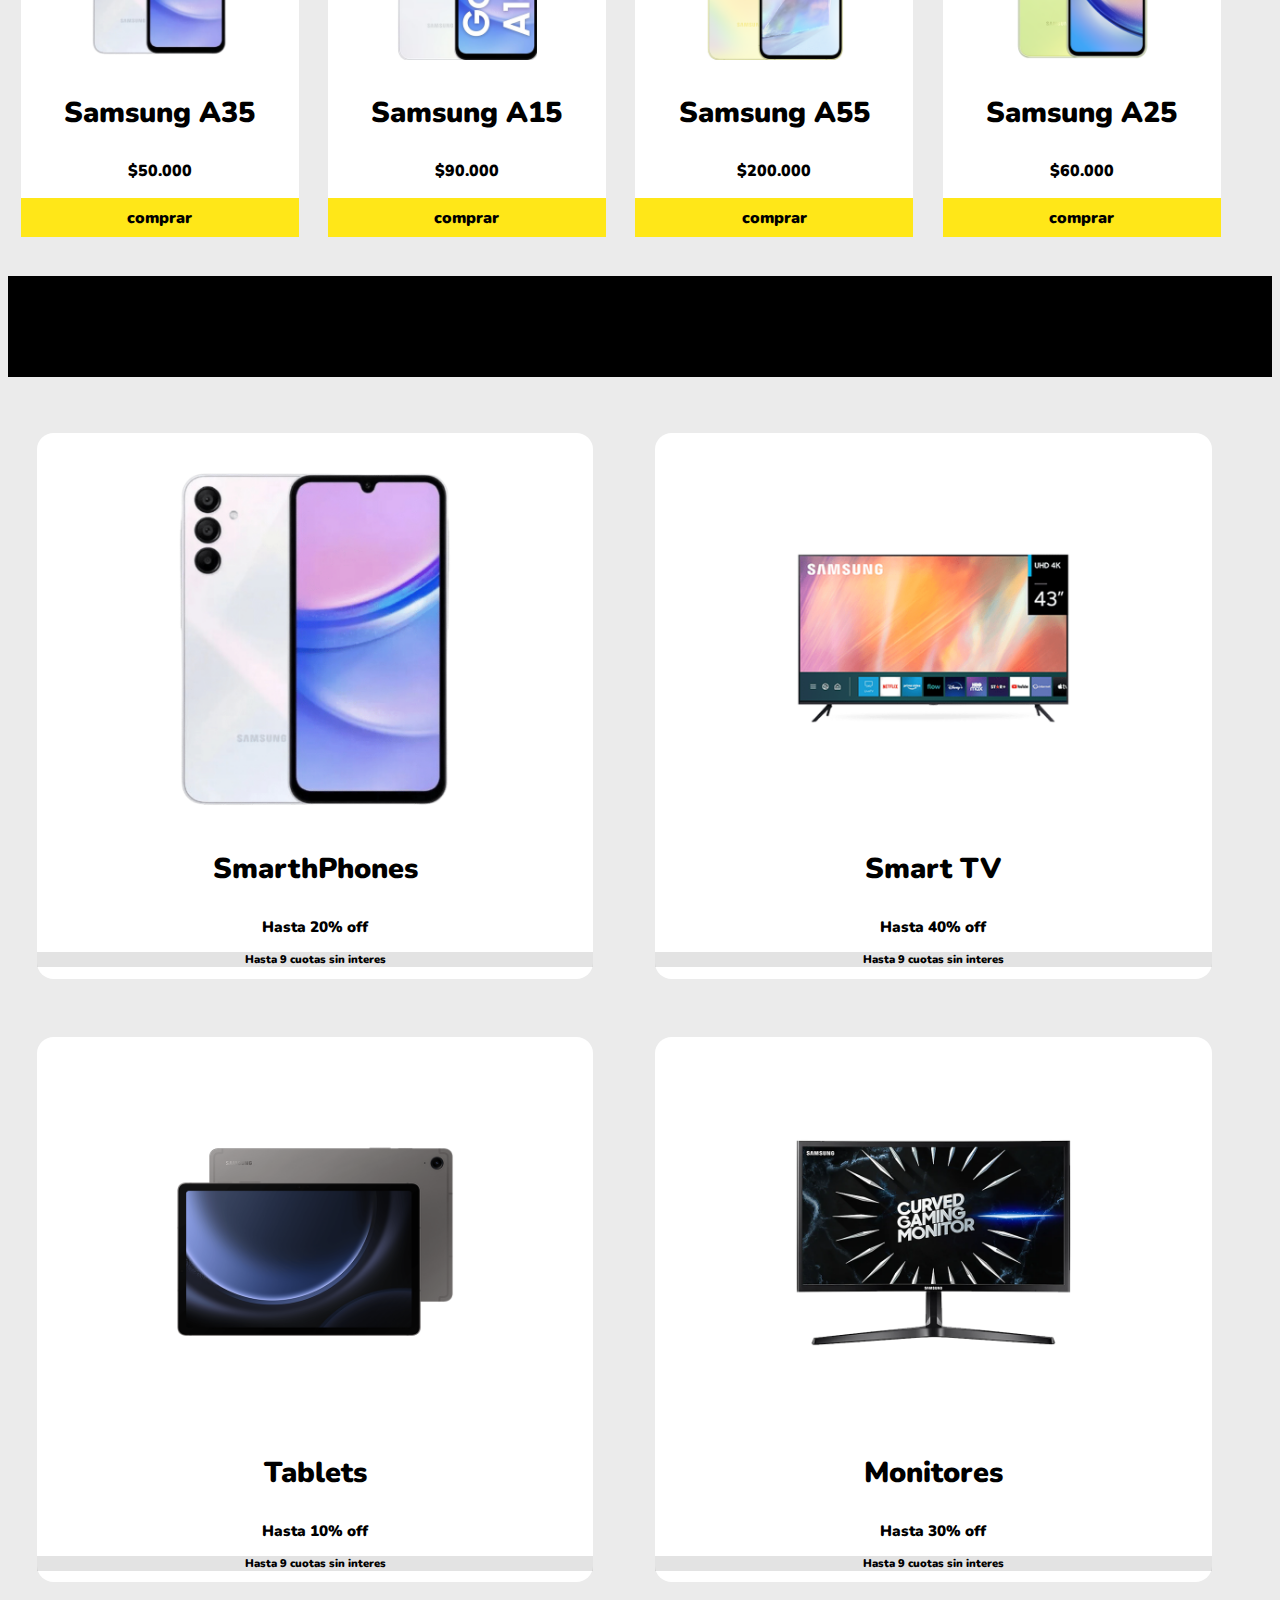
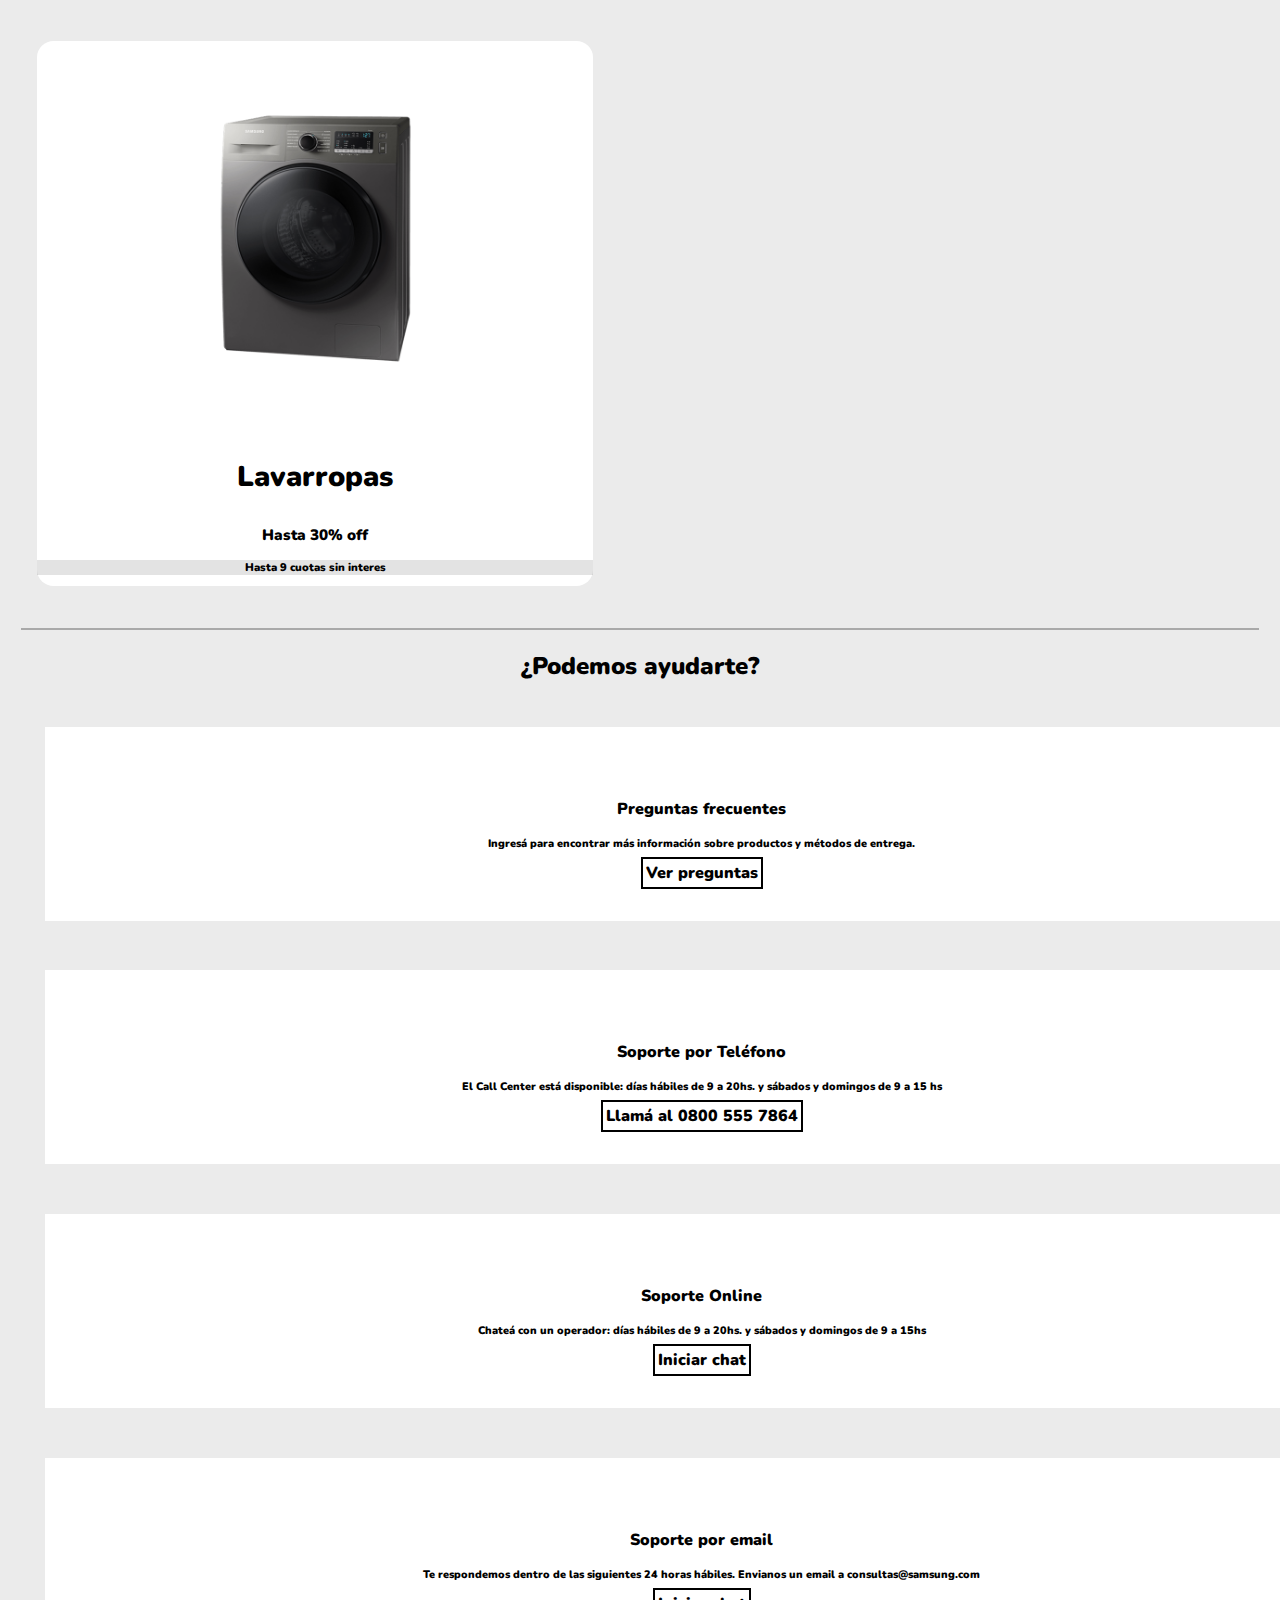
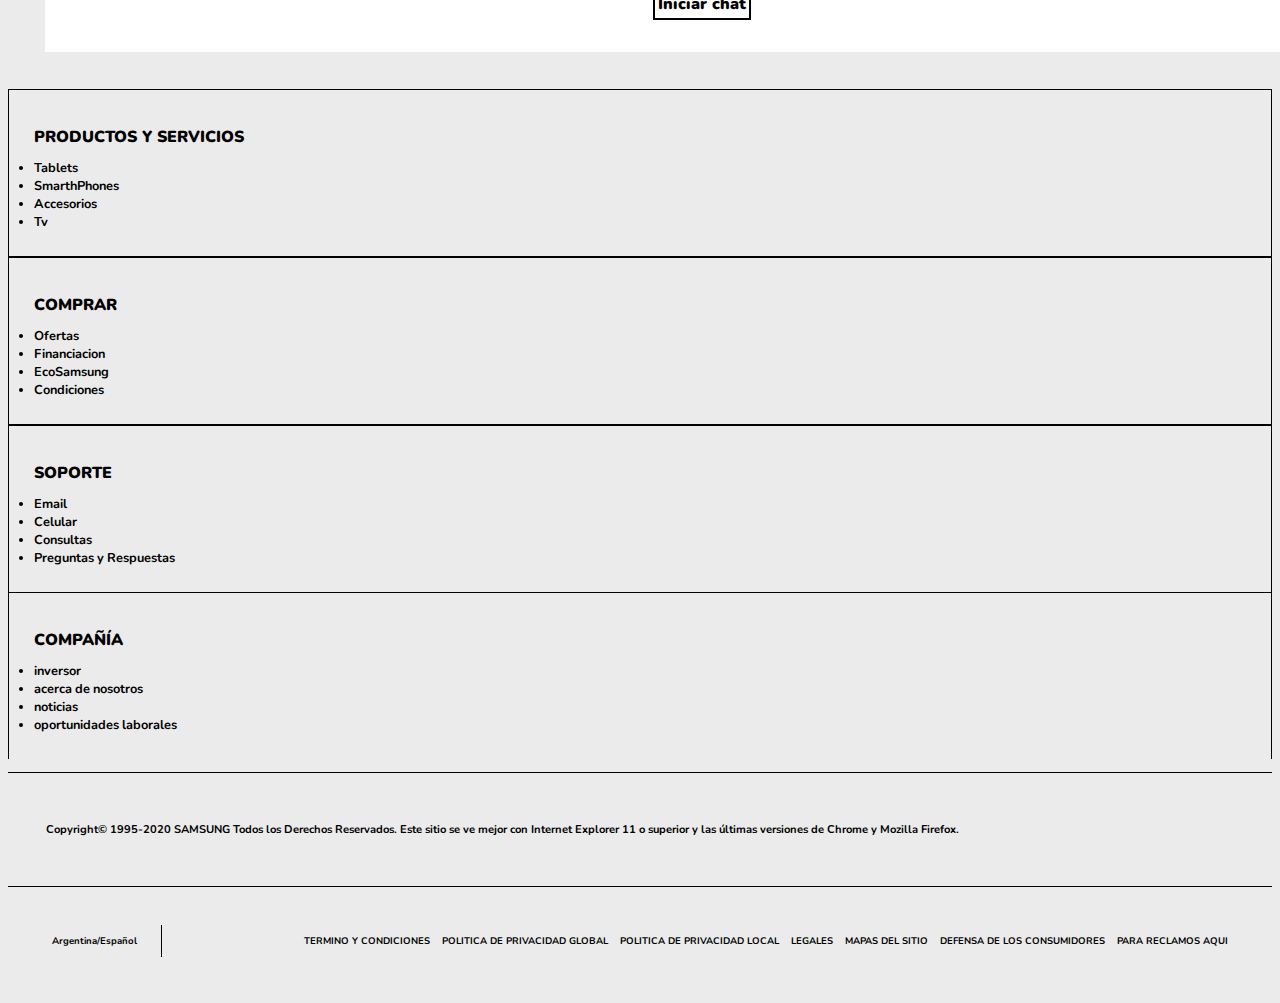
==== commit c93c1deb: "Add files via upload" ====
--- a/index.html
+++ b/index.html
@@ -196,32 +196,70 @@
 
     <div class="padre">
         <div class="hijos"   id="uno">
-            <h1>COMPAÑÍA</h1>
-            <p>acerca de nosotros</p>
-            <p>inversor</p>
-            <p>noticias</p>
-            <p>oportunidades laborales</p>
+            <h1 class="texto">PRODUCTOS Y SERVICIOS</h1>
+            <li class="textolista">Tablets</li>
+            <li class="textolista">SmarthPhones</li>
+            <li class="textolista">Accesorios</li>
+            <li class="textolista">Tv</li>
         </div>
         <div class="hijos" id="dos">
-            <h1>COMPAÑÍA</h1>
-            <p>acerca de nosotros</p>
-            <p>inversor</p>
-            <p>noticias</p>
-            <p>oportunidades laborales</p>
+            <h1 class="texto">COMPRAR</h1>
+            <li class="textolista">Ofertas</li>
+            <li class="textolista">Financiacion</li>
+            <li class="textolista">EcoSamsung</li>
+            <li class="textolista">Condiciones</li>
         </div>
         <div class="hijos" id="tres">
-            <h1>COMPAÑÍA</h1>
-            <p>acerca de nosotros</p>
-            <p>inversor</p>
-            <p>noticias</p>
-            <p>oportunidades laborales</p>
+            <h1 class="texto">SOPORTE</h1>
+            <li class="textolista">Email</li>
+            <li class="textolista">Celular</li>
+            <li class="textolista">Consultas</li>
+            <li class="textolista">Preguntas y Respuestas</li>
         </div>
         <div class="hijos" id="cuatro">
-            <h1>COMPAÑÍA</h1>
-            <p>acerca de nosotros</p>
-            <p>inversor</p>
-            <p>noticias</p>
-            <p>oportunidades laborales</p>
+            <h1 class="texto">COMPAÑÍA</h1>
+            <li class="textolista">inversor</li>
+            <li class="textolista">acerca de nosotros</li>
+            <li class="textolista">noticias</li>
+            <li class="textolista">oportunidades laborales</li>
+        </div>
+    </div>
+
+    <div class="footerpadre">
+        <div class="footerhijo">
+            <p class="texto">Copyright© 1995-2020 SAMSUNG Todos los Derechos Reservados.
+                Este sitio se ve mejor con Internet Explorer 11 o superior y las últimas versiones de Chrome y Mozilla Firefox.</p>
+        </div>
+    </div>
+
+    <div class="footerpadre2">
+        <div class="footerhijo2">
+            <div class="footerhijo2" id="footer">
+                <p class="textoo">Argentina/Español</p>
+            </div>
+        </div>
+
+        <div class="footerhijo2" id="footer2">
+            <p class="textoo">TERMINO Y CONDICIONES</p>
+        </div>
+
+        <div class="footerhijo3">
+<p class="textoo">POLITICA DE PRIVACIDAD GLOBAL</p>
+        </div>
+        <div class="footerhijo3">
+<p class="textoo">POLITICA DE PRIVACIDAD LOCAL</p>
+        </div>
+        <div class="footerhijo3">
+<p class="textoo"> LEGALES</p>
+        </div>
+        <div class="footerhijo3">
+            <p class="textoo">MAPAS DEL SITIO</p>
+        </div>
+        <div class="footerhijo3">
+            <p class="textoo">DEFENSA DE LOS CONSUMIDORES</p>
+        </div>
+        <div class="footerhijo3">
+            <p class="textoo">PARA RECLAMOS AQUI</p>
         </div>
     </div>
 </body>
--- a/css.css
+++ b/css.css
@@ -1,44 +1,99 @@
 .padre {
     display: flex;
-    width: 90wv;
-    align-items: center;
-    padding: 5%;
-    flex-wrap:  wrap;
-    align-content: center;
+    justify-content: center;
+    flex-wrap: wrap;
+    flex-direction: row;
 }
 
 .hijos {
-font-family: "Nunito", sans-serif;
-font-weight: 1000;
+    font-family: "Nunito", sans-serif;
+    font-weight: 1000;
+    width: 16%;
+    margin: 1%;
 }
 
 div#uno {
-    font-family: "Nunito", sans-serif;
-    font-weight: 1000;
     border: 1px solid black;
     padding: 2%;
-    margin-left: 8%;
+    width: 16%;
+    margin: 0%;
+    
 }
 
 div#dos {
-    font-family: "Nunito", sans-serif;
-font-weight: 1000;
-border: 1px solid black;
-padding: 2%;
+    border: 1px solid black;
+    padding: 2%;
+    width: 16%;
+    margin: 0%;
 }
 
 div#tres {
-    font-family: "Nunito", sans-serif;
-font-weight: 1000;
-border: 1px solid black;
-padding: 2%;
+    border: 1px solid black;
+    padding: 2%;
+    width: 16%;
+    margin: 0%;
 }
 
 div#cuatro {
-    font-family: "Nunito", sans-serif;
-font-weight: 1000;
-border: 1px solid black;
-padding: 2%;
+    border: 1px solid black;
+    padding: 2%;
+    width: 16%;
+    margin: 0%;
+}
+
+
+
+h1.texto{
+    font-family: "Nunito", sans-serif;
+    font-weight: 1000;
+    font-size: 100%;
+}
+
+li.textolista{
+    font-family: "Nunito", sans-serif;
+    font-weight: 700;
+    font-size: 80%;
+}
+
+p.texto{
+    font-family: "Nunito", sans-serif;
+    font-weight: 700;
+    font-size: 70%;
+}
+
+p.textoo{
+    font-family: "Nunito", sans-serif;
+    font-weight: 700;
+    font-size: 70%;
+}
+
+
+.footerpadre {
+    display: flex;
+    max-width: 100%;
+    padding: 3%;
+    margin-top: 1%;
+    border-top: 1px solid black;
+}
+
+.footerpadre2 {
+    border-top: 1px solid black;
+    display: flex;
+    max-width: 100%;
+    padding: 3%;
+    justify-content: space-around;
+    align-items: center;
+    flex-wrap: wrap;
+}
+
+.footerhijo {
+    width: 50%;
+}
+
+div#footer2 {
+    margin-left: 1%;
+    border-left: 1px solid black;
+    padding-left: 1%;
 }
 
 
@@ -624,53 +679,52 @@
 
 @media screen and (min-height: 823px) {
 
-
-    .padre {
-        display: flex;
-        width: 100wv;
-        align-items: center;
-        padding: 5%;
-        flex-wrap:  wrap;
-        align-content: center;
-    }
-    
-    .hijos {
-    font-family: "Nunito", sans-serif;
-    font-weight: 1000;
-    }
-    
     div#uno {
-        font-family: "Nunito", sans-serif;
-        font-weight: 1000;
         border: 1px solid black;
         padding: 2%;
-        margin-left: 20%;
-
-    }
-    
+        margin: 0%;
+        width: 100%;
+    }
+
     div#dos {
-        font-family: "Nunito", sans-serif;
-    font-weight: 1000;
-    border: 1px solid black;
-    padding: 2%;
-    margin-left: 20%;
-    }
-    
+        border: 1px solid black;
+        padding: 2%;
+        margin: 0%;
+        width: 100%;
+    }
+
     div#tres {
-        font-family: "Nunito", sans-serif;
-    font-weight: 1000;
-    border: 1px solid black;
-    padding: 2%;
-    margin-left: 20%;
-    }
-    
+        border: 1px solid black;
+        padding: 2%;
+        margin: 0%;
+        width: 100%;
+    }
+
     div#cuatro {
-        font-family: "Nunito", sans-serif;
-    font-weight: 1000;
-    border: 1px solid black;
-    padding: 2%;
-    margin-left: 20%;
-    }
+        border: 0px solid black;
+        padding: 2%;
+        margin: 0%;
+        width: 100%;
+        border-left: 1px solid black;
+        border-right: 1px solid black;
+    }
+
+    .footerhijo {
+        width: 100%;
+    }
+
+    div#footer2 {
+        margin-left: 1%;
+        border-left: 1px solid black;
+        padding-left: 12%;
+    }
+
+    p.textoo {
+        font-family: "Nunito", sans-serif;
+        font-weight: 700;
+        font-size: 60%;
+    }
+
 
     li {
         font-size: 74%;
@@ -739,163 +793,3 @@
         }
      
 }
-
-@media screen and (max-width: 900px) {
-
-    .padre {
-        display: flex;
-        width: 90wv;
-        align-items: center;
-        padding: 5%;
-        flex-wrap:  wrap;
-        align-content: center;
-    }
-    
-    .hijos {
-    font-family: "Nunito", sans-serif;
-    font-weight: 1000;
-    }
-    
-    div#uno {
-        font-family: "Nunito", sans-serif;
-        font-weight: 1000;
-        border: 1px solid black;
-        padding: 2%;
-    }
-    
-    div#dos {
-        font-family: "Nunito", sans-serif;
-    font-weight: 1000;
-    border: 1px solid black;
-    padding: 2%;
-    }
-    
-    div#tres {
-        font-family: "Nunito", sans-serif;
-    font-weight: 1000;
-    border: 1px solid black;
-    padding: 2%;
-    }
-    
-    div#cuatro {
-        font-family: "Nunito", sans-serif;
-    font-weight: 1000;
-    border: 1px solid black;
-    padding: 2%;
-    }
-
-    .ofertasas {
-        width: 44%;
-        height: 20%;
-        display: inline-block;
-        margin: 2.3%;
-        border-radius: 3%;
-        background-color: rgb(255, 255, 255);
-        padding: 0%;
-    }
-
-    .parrafo {
-        text-align: center;
-        color: black;
-        font-size: 154%;
-        font-family: "Nunito", sans-serif;
-        font-weight: 1000;
-    }
-
-    .ayuda {
-        display: inline-block;
-        background-color: rgb(255, 255, 255);
-        width: 92%;
-        margin: 1%;
-        text-align: center;
-        max-width: 100%;
-        padding: 3%;
-    }
-
-
-.creditos {
-        display: inline-grid;
-        margin: -1.6%;
-        width: 43%;
-        padding: 3%;
-        max-height: 0%;
-        border-top: 1px solid #aaaaaa;
-        border-right: 1px solid #aaaaaa;
-        border-bottom: 1px solid #aaaaaa;
-        font-family: "Nunito", sans-serif;
-        font-weight: 1000;
-        margin-left: 1%;
-        margin-top: -0.1%;
-    }
-
-        .creditosos {
-            display: inline-grid;
-            width: 92%;
-            padding: 3%;
-            max-height: 0%;
-            border-top: 1px solid #aaaaaa;
-            border-right: 1px solid #aaaaaa;
-            border-bottom: 1px solid #aaaaaa;
-            margin-left: 3%;
-            font-family: "Nunito", sans-serif;
-            font-weight: 1000;
-        }
-    
-
-        .creditoss {
-            display: inline-grid;
-            width: 53%;
-            padding: 3%;
-            max-height: 0%;
-            border-bottom: 1px solid #aaaaaa;
-            font-family: "Nunito", sans-serif;
-            font-weight: 1000;
-            margin-left: 1.6%;
-            margin-top: 5.1px;
-            border-top: 0px;
-        }
-    
-    .parrafo {
-        text-align: center;
-        color: black;
-        font-size: 133%;
-        font-family: "Nunito", sans-serif;
-        font-weight: 1000;
-    }
-
-
-    h1 {
-        font-size: 139%;
-    }
-    
-
-}
-    
-
-
-ul {
-    list-style-type: none;
-    margin: 0;
-    padding: 0;
-    overflow: hidden;
-    background-color: #333;
-  }
-  
-  li {
-    float: left;
-  }
-  
-  li a {
-    display: block;
-    color: white;
-    text-align: center;
-    padding: 14px 16px;
-    text-decoration: none;
-  }
-  
-  /* Change the link color to #111 (black) on hover */
-  li a:hover {
-    background-color: #111;
-    width: 100%;
-    border-radius: 5cm;
-}